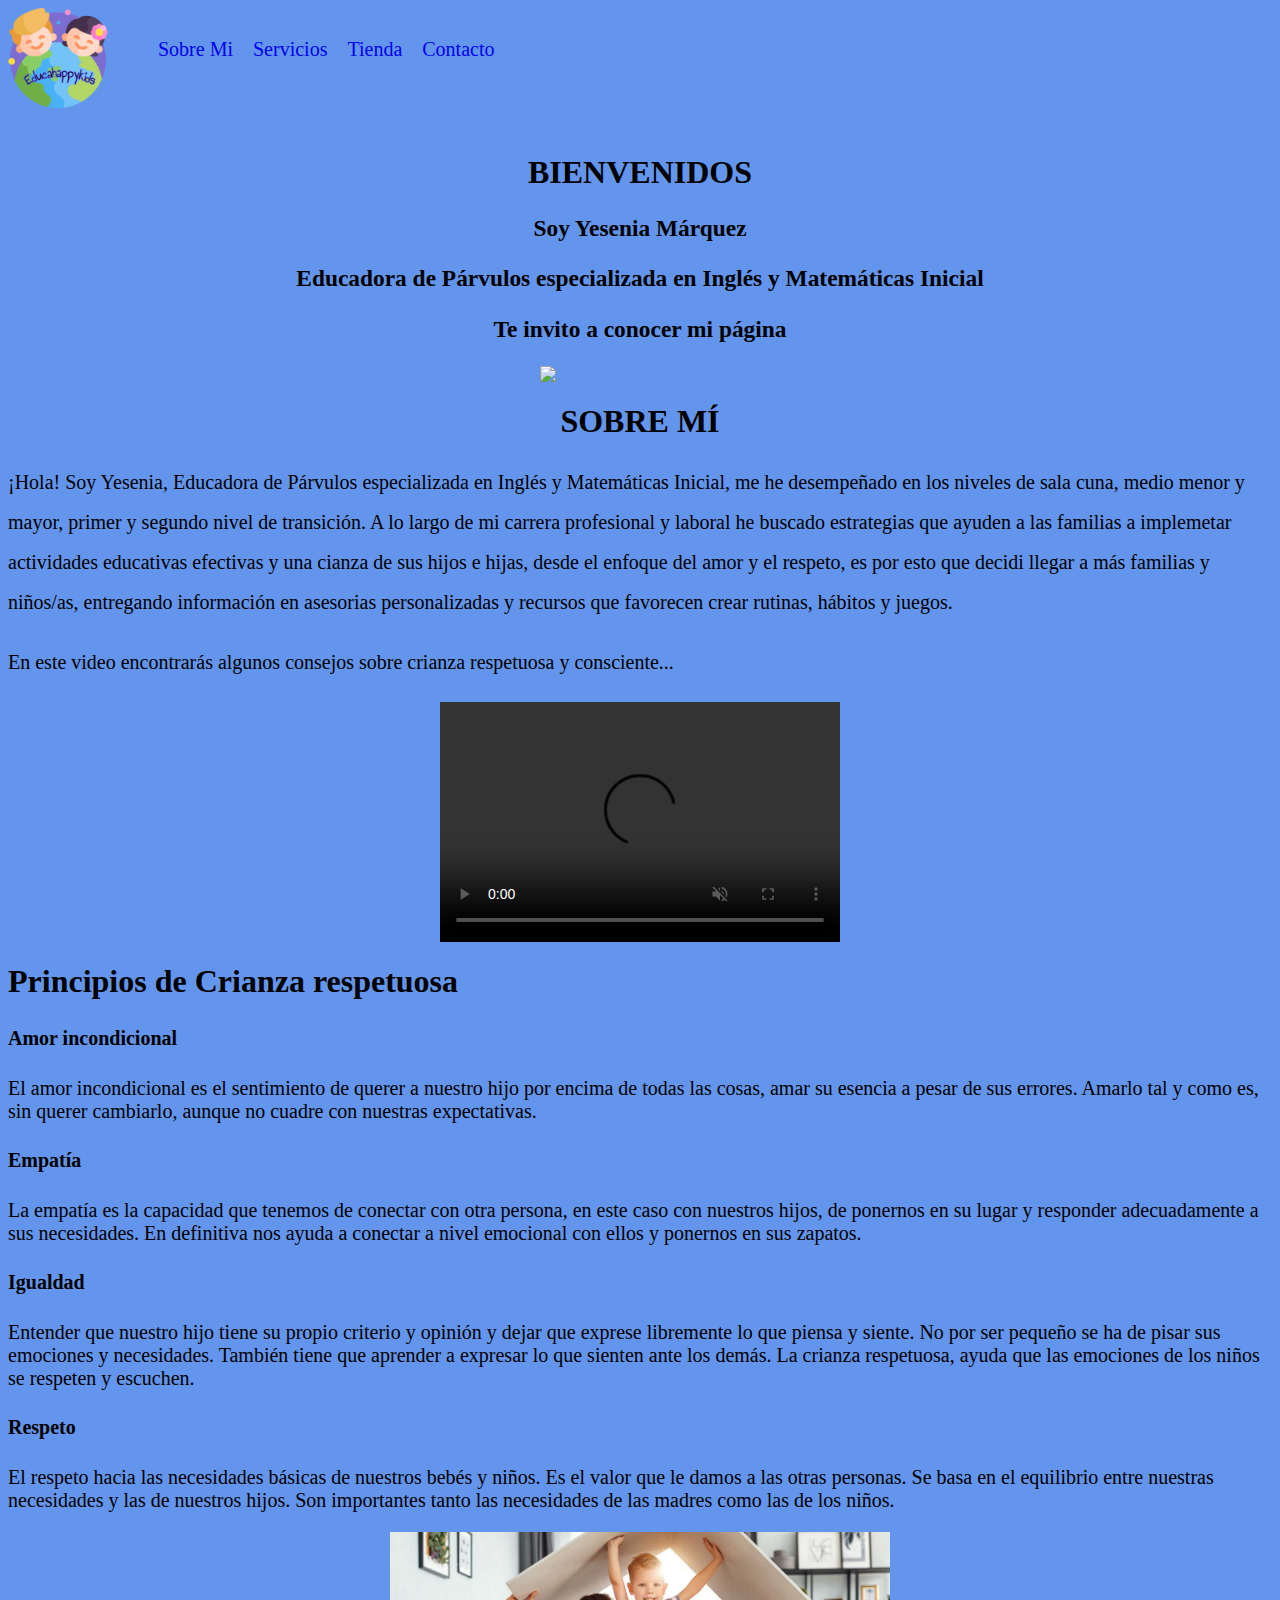
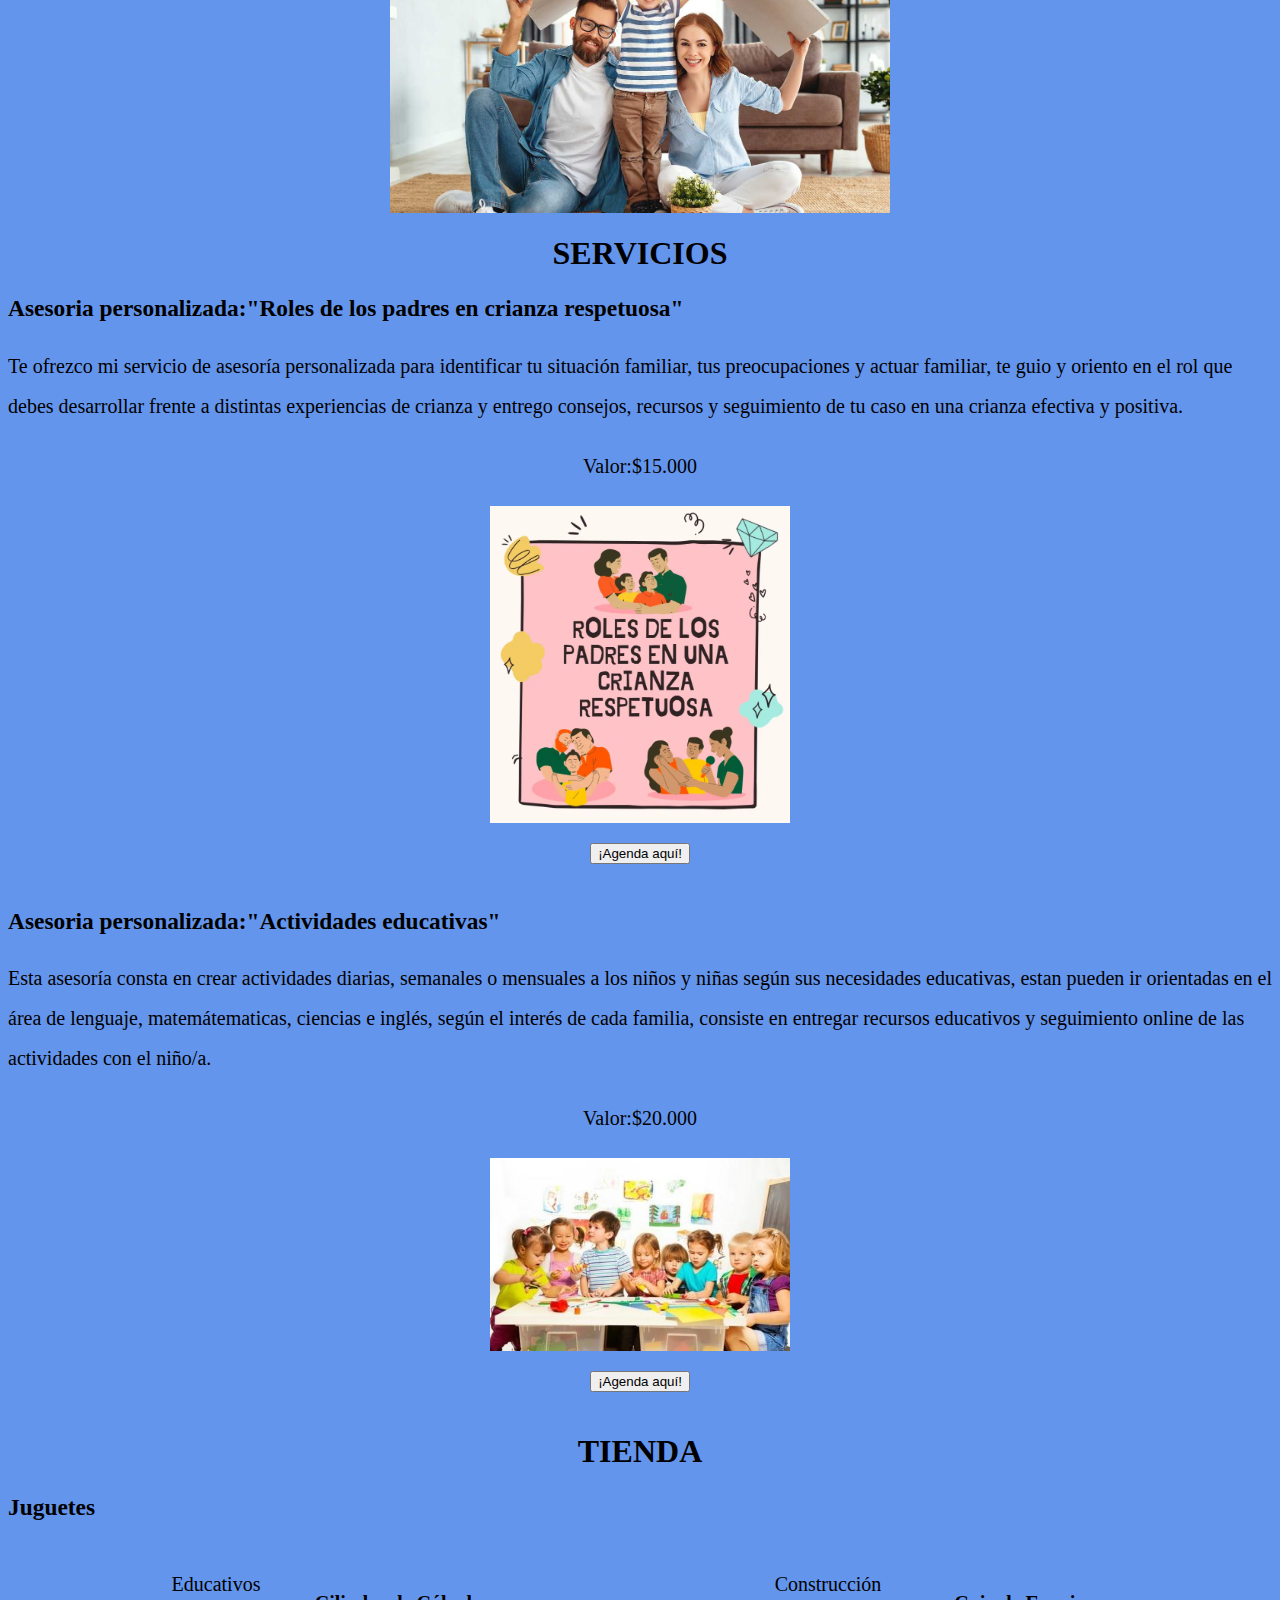
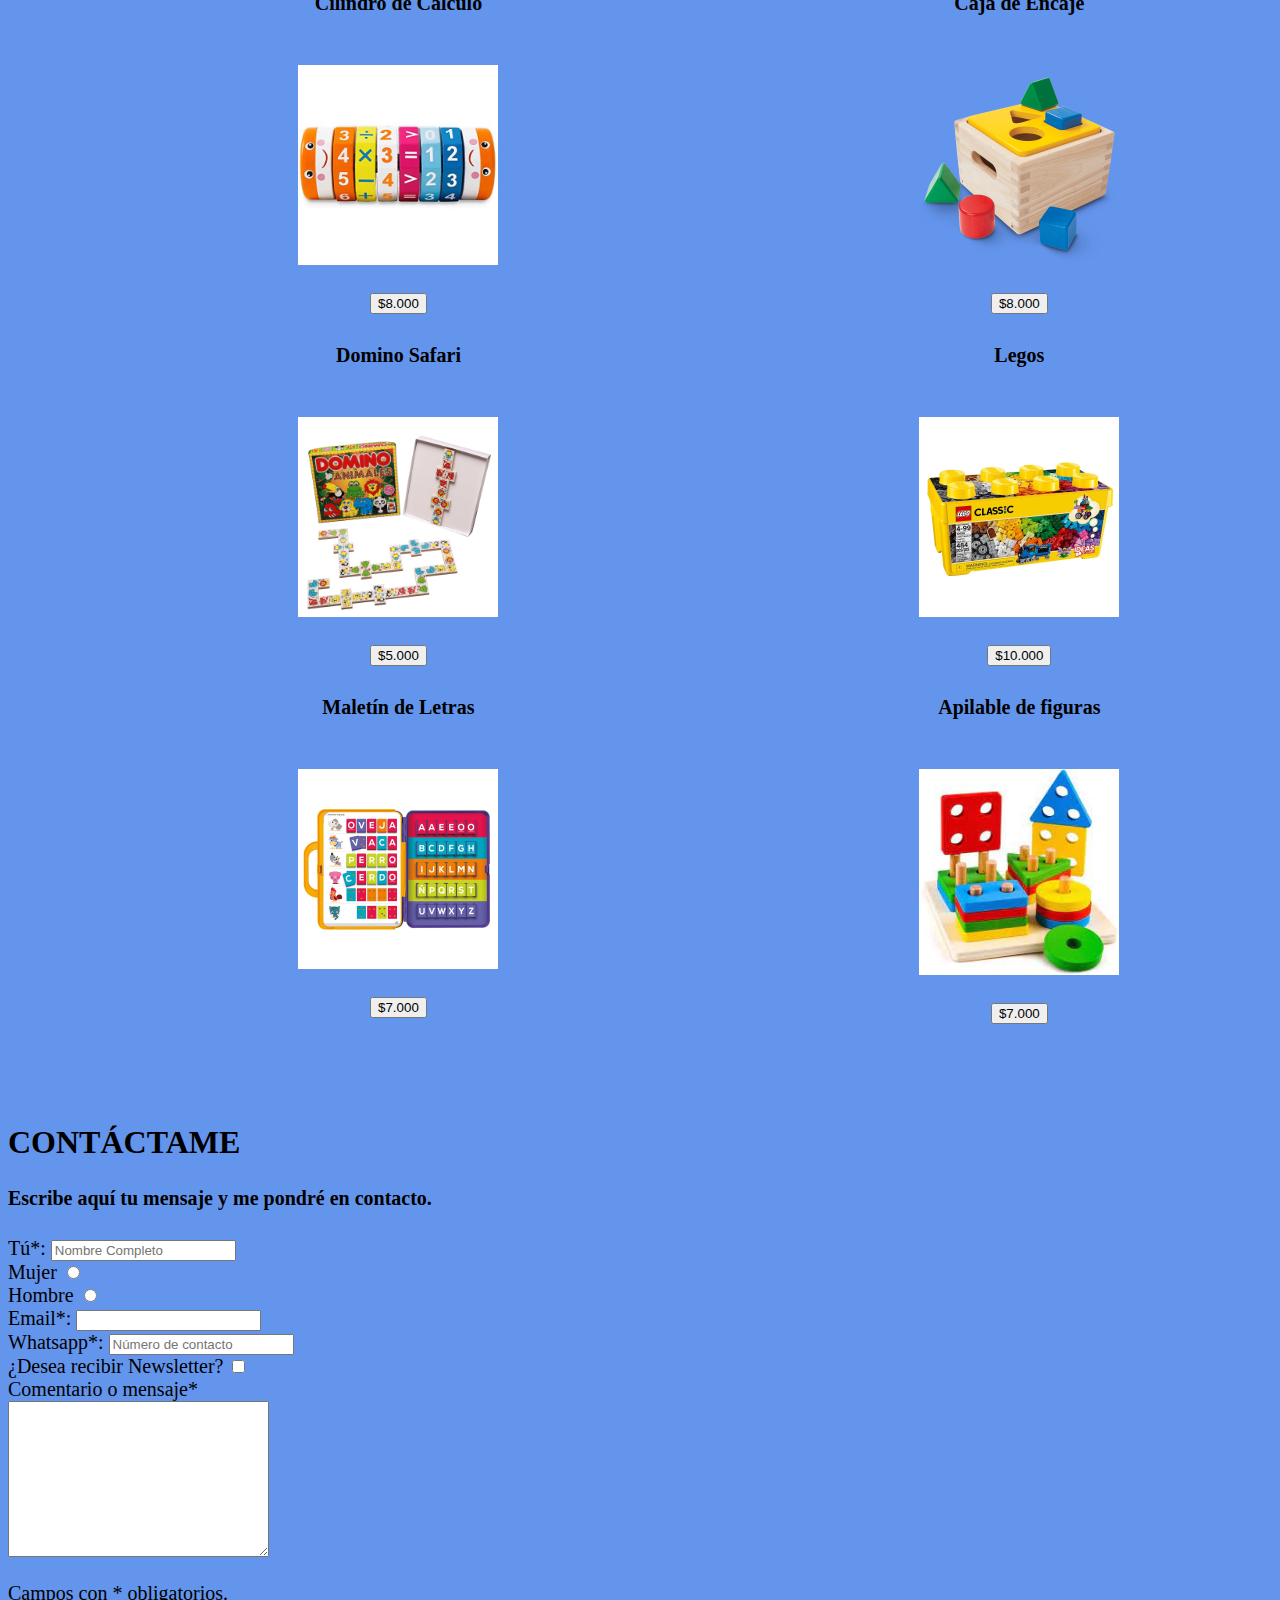
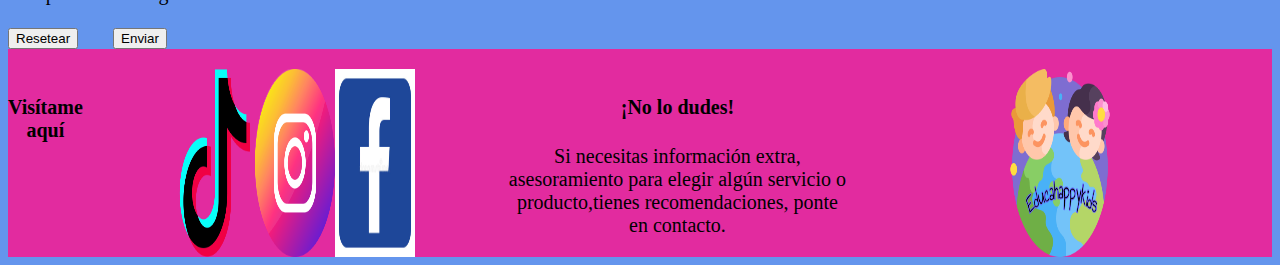
==== index.html @ 86cff2a7 "agregue archivos a git" ====
<!DOCTYPE html>
<html lang="es">
<head>
	<meta charset="UTF-8">
	<meta http-equiv="X-UA-Compatible" content="IE=edge">
	<meta name="viewport" content="width=device-width, initial-scale=1.0">
    <title>EducaHappyKids</title>
	<link rel="stylesheet" href="css/estilo.css">	
</head>
<body class="bgcolor">
	<div class="gridIndex">
	<!--Inicio del header-->
<header class="bgPrimario padB-20">
	<div>
		<img width="100px"src="assets/img/logo.png">
	</div>
	<nav>
		<ul>	
			<li><a href="pages/sobremi.html">Sobre Mi</a></li>
			<li><a href="pages/servicios.html">Servicios</a></li>
			<li><a href="pages/tienda.html">Tienda</a></li>
			<li><a href="pages/contacto.html">Contacto</a></li>
		</ul>
    </nav>
</header>
    <!--Inicio del main-->
<main class="gridMain">
	<section id="Presentación">
		<div class="fondo">
			<h1>BIENVENIDOS</h1>
			<div class="texto">
				<h3>Soy Yesenia Márquez</h3>
				<h3>Educadora de Párvulos especializada en Inglés y Matemáticas Inicial</h3>
				<h3>Te invito a conocer mi página</h3>
			</div>
			<div class="imagen">
				<img width="200px"src="assets/img/yo.png">
			</div>
		</div>	
	</section>
<section>
    <div>  
		<h1>SOBRE MÍ</h1>
		<p>¡Hola! Soy Yesenia, Educadora de Párvulos especializada en Inglés y Matemáticas Inicial, me he desempeñado en los niveles de sala cuna, medio menor y mayor, primer y segundo nivel de transición. A lo largo de mi carrera profesional y laboral he buscado estrategias que ayuden a las familias a implemetar actividades educativas efectivas y una cianza de sus hijos e hijas, desde el enfoque del amor y el respeto, es por esto que decidi llegar a más familias y niños/as, entregando información en asesorias personalizadas y recursos que favorecen crear rutinas, hábitos y juegos.</p>
		<p>En este video encontrarás algunos consejos sobre crianza respetuosa y consciente...</p>    
	</div>
	<div class="video">
		<video width="400" height="240" muted controls source src="assets/video/crianzarespetuosaconsejosparapadres.mp4"type="mp4"></video>
	</div>
	<article>
		<h1>Principios de Crianza respetuosa </h1>
		<h4>Amor incondicional</h4>
		<p>El amor incondicional es el sentimiento de querer a nuestro hijo por encima de todas las cosas, amar su esencia a pesar de sus errores. Amarlo tal y como es, sin querer cambiarlo, aunque no cuadre con nuestras expectativas.</p>
		<h4>Empatía</h4>
		<p>La empatía es la capacidad que tenemos de conectar con otra persona, en este caso con nuestros hijos, de ponernos en su lugar y responder adecuadamente a sus necesidades. En definitiva nos ayuda a conectar a nivel emocional con ellos y ponernos en sus zapatos.</p>
		<h4>Igualdad</h4>
		<p>Entender que nuestro hijo tiene su propio criterio y opinión y dejar que exprese libremente lo que piensa y siente. No por ser pequeño se ha de pisar sus emociones y necesidades. También tiene que aprender a expresar lo que sienten ante los demás. La crianza respetuosa, ayuda que las emociones de los niños se respeten y escuchen.</p>
		<h4>Respeto</h4>
		<p>El respeto hacia las necesidades básicas de nuestros bebés y niños. Es el valor que le damos a las otras personas. Se basa en el equilibrio entre nuestras necesidades y las de nuestros hijos. Son importantes tanto las necesidades de las madres como las de los niños.</p>
		<div class="imagen">
			<img width="500px"src="assets/img/familia.jpg">
		</div>
	</article>
</section>
<section>
	<div>
        <h1>SERVICIOS</h1>
		<h3>Asesoria personalizada:"Roles de los padres en crianza respetuosa"</h3> 
		<p>Te ofrezco mi servicio de asesoría personalizada para identificar tu situación familiar, tus preocupaciones y actuar familiar, te guio y oriento en el rol que debes desarrollar frente a distintas experiencias de crianza y entrego consejos, recursos y seguimiento de tu caso en una crianza efectiva y positiva.</p>
		<p class="texto">Valor:$15.000</p>	
	</div>
	<div class="imagen">
		<img width="300px"src="assets/img/rolesdelospadres.png">
	</div>
	<div class="texto">
        <input style="margin: 20px" type="submit" value="¡Agenda aquí!">   
    </div>
	<div>
        <h3>Asesoria personalizada:"Actividades educativas"</h3>
		<p>Esta asesoría consta en crear actividades diarias, semanales o mensuales a los niños y niñas según sus necesidades educativas, estan pueden ir orientadas en el área de lenguaje, matemátematicas, ciencias e inglés, según el interés de cada familia, consiste en entregar recursos educativos y seguimiento online de las actividades con el niño/a.</p>
		<p class="texto">Valor:$20.000</p>
	</div>
	<div class="imagen">
		<img width="300px"src="assets/img/niñosenactividad.jpg">
	</div>
	<div class="texto">
        <input style="margin: 20px" type="submit" value="¡Agenda aquí!">   
    </div>
</section>
<section Tienda class="">
<div class="texto">
		<h1>TIENDA</h1>
</div>
    <h3>Juguetes</h3>
    <ul>
	<div class="imagen">
		<table cellpadding="10" cellspacing="8">
			<tr>
				<p>Educativos</p>
				<th>Cilindro de Cálculo</th>
				<td><img width="200px"src="assets/img/cilindrodecalculo.jpg"></td>
				<td><input type="submit" value="$8.000"></td>
				<th>Domino Safari</th>
				<td><img width="200px"src="assets/img/dominodeanimales.jpg"></td>
				<td><input type="submit" value="$5.000"></td>
				<th>Maletín de Letras</th>	
				<td><img width="200px"src="assets/img/maletindeletras.jpg"></td> 
				<td><input type="submit" value="$7.000"></td>
			</tr>
		</table>	
	</div>
	<div class="imagen">
	<table cellpadding="10" cellspacing="8">
			<tr>
				<p>Construcción</p>
				<th>Caja de Encaje</th>
				<td><img width="200px"src="assets/img/cajadeencaje.png"></td>
				<td><input type="submit" value="$8.000"></td>
				<th>Legos</th>
				<td><img width="200px"src="assets/img/legos.jpg"></td>
				<td><input type="submit" value="$10.000"></td>
				<th>Apilable de figuras</th>
				<td><img width="200px"src="assets/img/apilable.jpg"></td>
				<td><input type="submit" value="$7.000"></td>
			</tr>
		</table>
	</div>
	</ul>
    </div>
</section>
<section>
    <div>
		<h1>CONTÁCTAME</h1>
		<h4>Escribe aquí tu mensaje y me pondré en contacto.</h4>
	</div>
	<form>
        <label for="Nombre"> Tú*:</label>
		<input type="text" placeholder="Nombre Completo" name="Nombre"><br>
		<div> Mujer
			<input type="radio" name="lado" value="izquierda">
		</div>
		<div> Hombre
			<input type="radio" name="lado" value="derecha">
		</div>
		<label for="Email">Email*:</label>
		<input type="text"><br>
		<label for="Whatsapp"> Whatsapp*:</label>
		<input type="number" placeholder="Número de contacto"><br>
		<div>¿Desea recibir Newsletter?
			<input type="checkbox" name="acepta" value="1"></div>	
		<div>Comentario o mensaje*</div>
		<textarea name="cantidad" id="" cols="30" rows="10"></textarea><br>
		<p>Campos con * obligatorios.</p>
		<input style="margin-right: 30px;" type="reset" value="Resetear">
		<input type="submit" value="Enviar">
	</form>
</section>
</main>
    <!--Inicio del footer-->
<footer class="bgSecundario padT-20">
	<div class="texto"><h4>Visítame aquí</h4></div>
    <div class="imagen">
		<img width="80px"src="assets/img/tik-tok.png">
		<img width="80px"src="assets/img/instagram.png">
		<img width="80px"src="assets/img/facebook.jpg">
    </div>
	<div class="texto">
		<h4>¡No lo dudes!</h4>
		<p>Si necesitas información extra, asesoramiento para elegir algún servicio o producto,tienes recomendaciones, ponte en contacto.</p>
	</div>
	<div class="imagen">
		<img width="100px"src="assets/img/logo.png">
	</div>
</footer>
    </div>
</body>
</html>
---- css/estilo.css ----
.bgcolor{
    background-color: cornflowerblue;
    font-size: 20px;
}
header{
    display: flex;
    flex-direction: row;
}
.margen{
    list-style-type: none;
    margin: 0px;
    padding: 0px;
    overflow: hidden;
}
h1{
    font-family:"comic sans ms";
}
main div p {
    text-align: center;
}
main div h1{
    text-align: center;
}
main div p{
    text-align: left;
    line-height: 2 ;
}
.texto{
    text-align: center;   
}
a{
    text-decoration: none;
}
.imagen{
    display: flex;
    justify-content: center;
    width: 100%;
    text-align: center;
}
.video{
    display: flex;
    justify-content: center;
}
.fondo{
    background-image: url(../asses/img/mariposas.png);
    grid-area: encabezado;
}
main div div p{
    background-color:darkkhaki;
}
li{list-style-type: none;padding: 10px;}
a{text-decoration: none;}
.p-50{padding: 50px;}
.padT-20{padding-top: 20px;}
.padB-20{padding-bottom: 20px;}
.m-50{margin: 50px;}
.bgPrimario{background-color: cornflowerblue;}
.bgSecundario{background-color: rgb(226, 43, 159);}
h1{font-size: 2rem;}
.gridIndex{
    display: grid;
    grid-template-areas: 
    "header"
    "main"
    "footer";
    grid-template-columns: 100%;
    grid-template-rows: auto auto auto;
}
header {grid-area: header;}
main {grid-area: main;}
footer{grid-area: footer;}
header,ul,footer{display: flex;}
.gridIndex footer{justify-content: space-around;}
@media only screen and (max-width: 768px){
	li{padding: 5px;}
	ul{padding: 0;}
}
table tr {
        display: flex;
        flex-direction: column;
        border: 1px;
        padding: 1em;
        margin-bottom: 1em;
    }
table th{
    display: flex;
    flex-direction: column;
    border: 1px;
    padding: 1em;
    margin-bottom: 1em;
}
.gridGaleria{
	display: grid;
	grid-template-areas: 
	"logo nav nav"
	"encabezado encabezado encabezado"
	"imgMainCuadradaIzq imgMainCuadradaDer imgMainVertical"
	"imgMainHorizontal imgMainHorizontal imgMainVertical"
	"footer footer footer";
	grid-template-columns: 33% 33% 33%;
	grid-template-rows: auto auto auto auto auto;
}
.logo{grid-area: logo;}
nav{grid-area: nav;}
.imgMainCuadradaIzq{grid-area: imgMainCuadradaIzq;}
.imgMainCuadradaDer{grid-area: imgMainCuadradaDer;}
.imgMainVertical{grid-area: imgMainVertical;}
.imgMainHorizontal{grid-area: imgMainHorizontal;}
.imgMainCuadradaIzq img,.imgMainCuadradaDer img, .imgMainVertical img, .imgMainHorizontal img{width: 100%;}
@media only screen and (max-width: 768px)
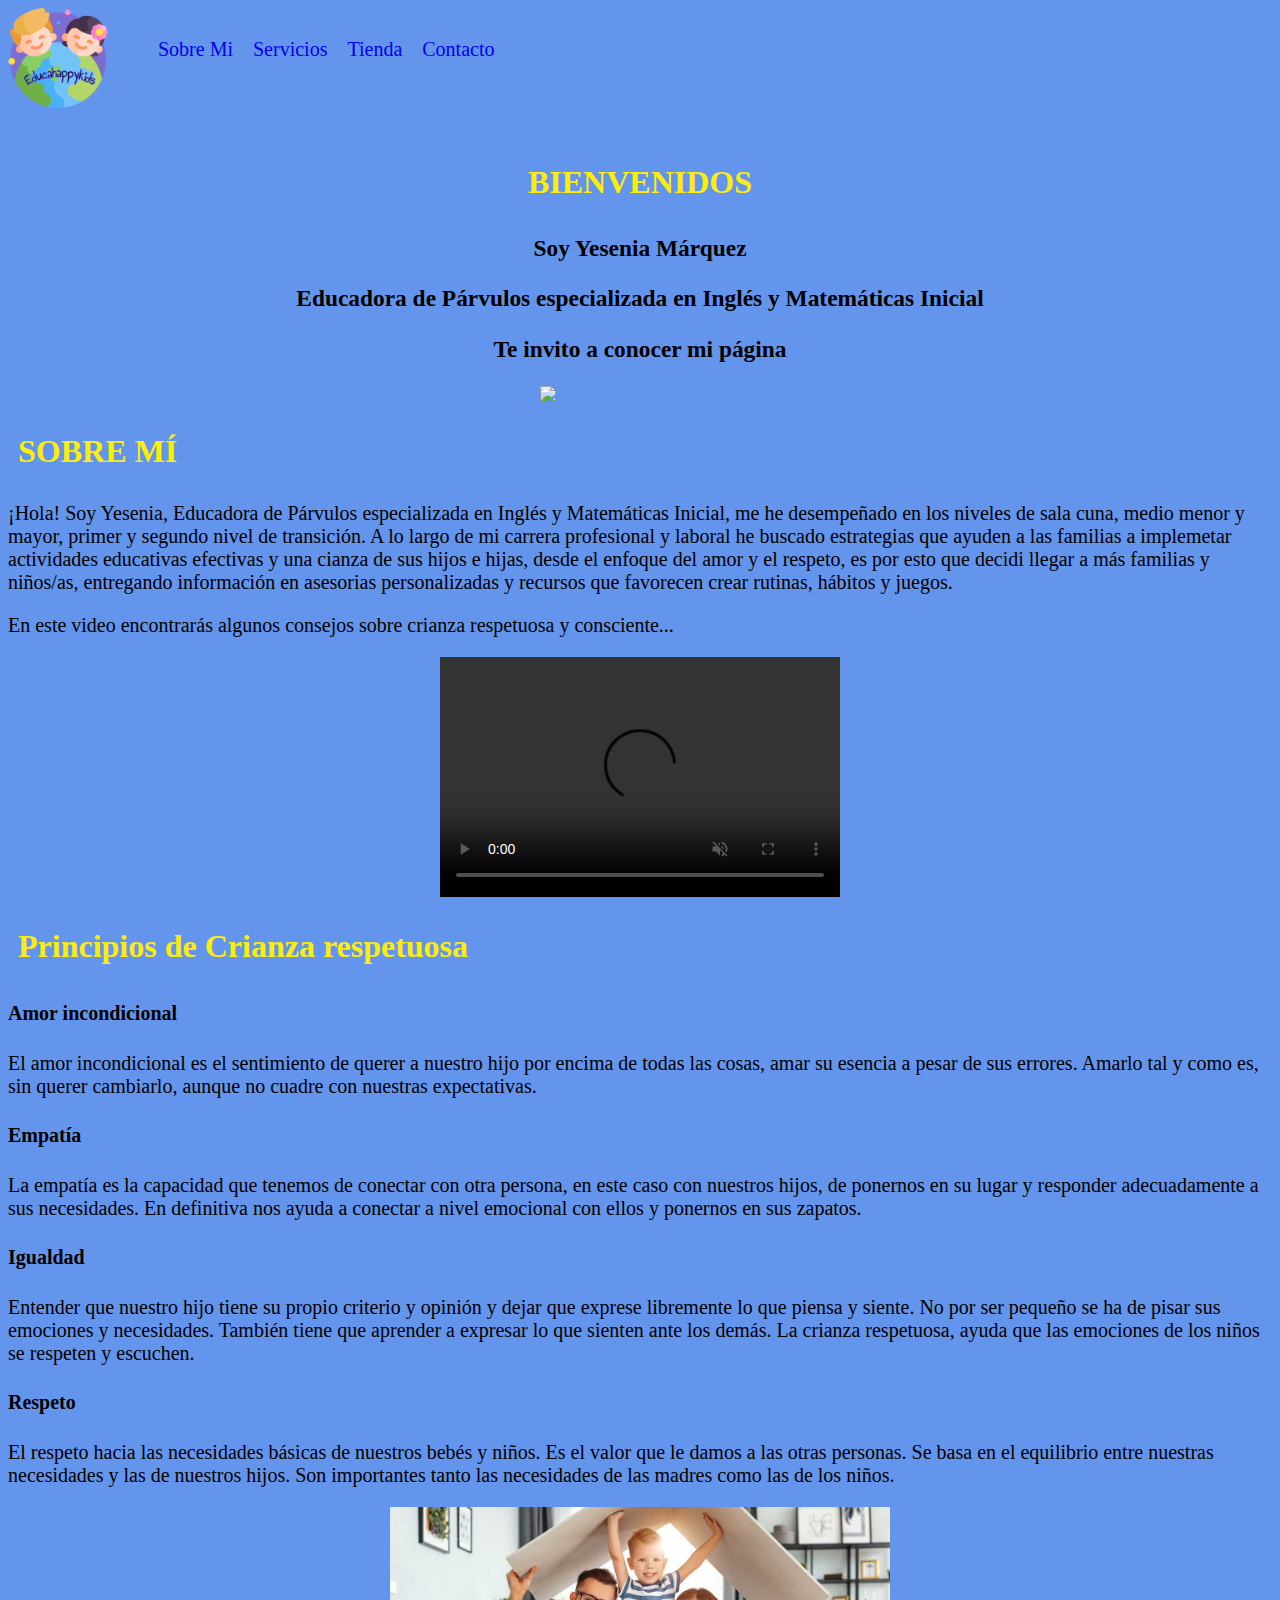
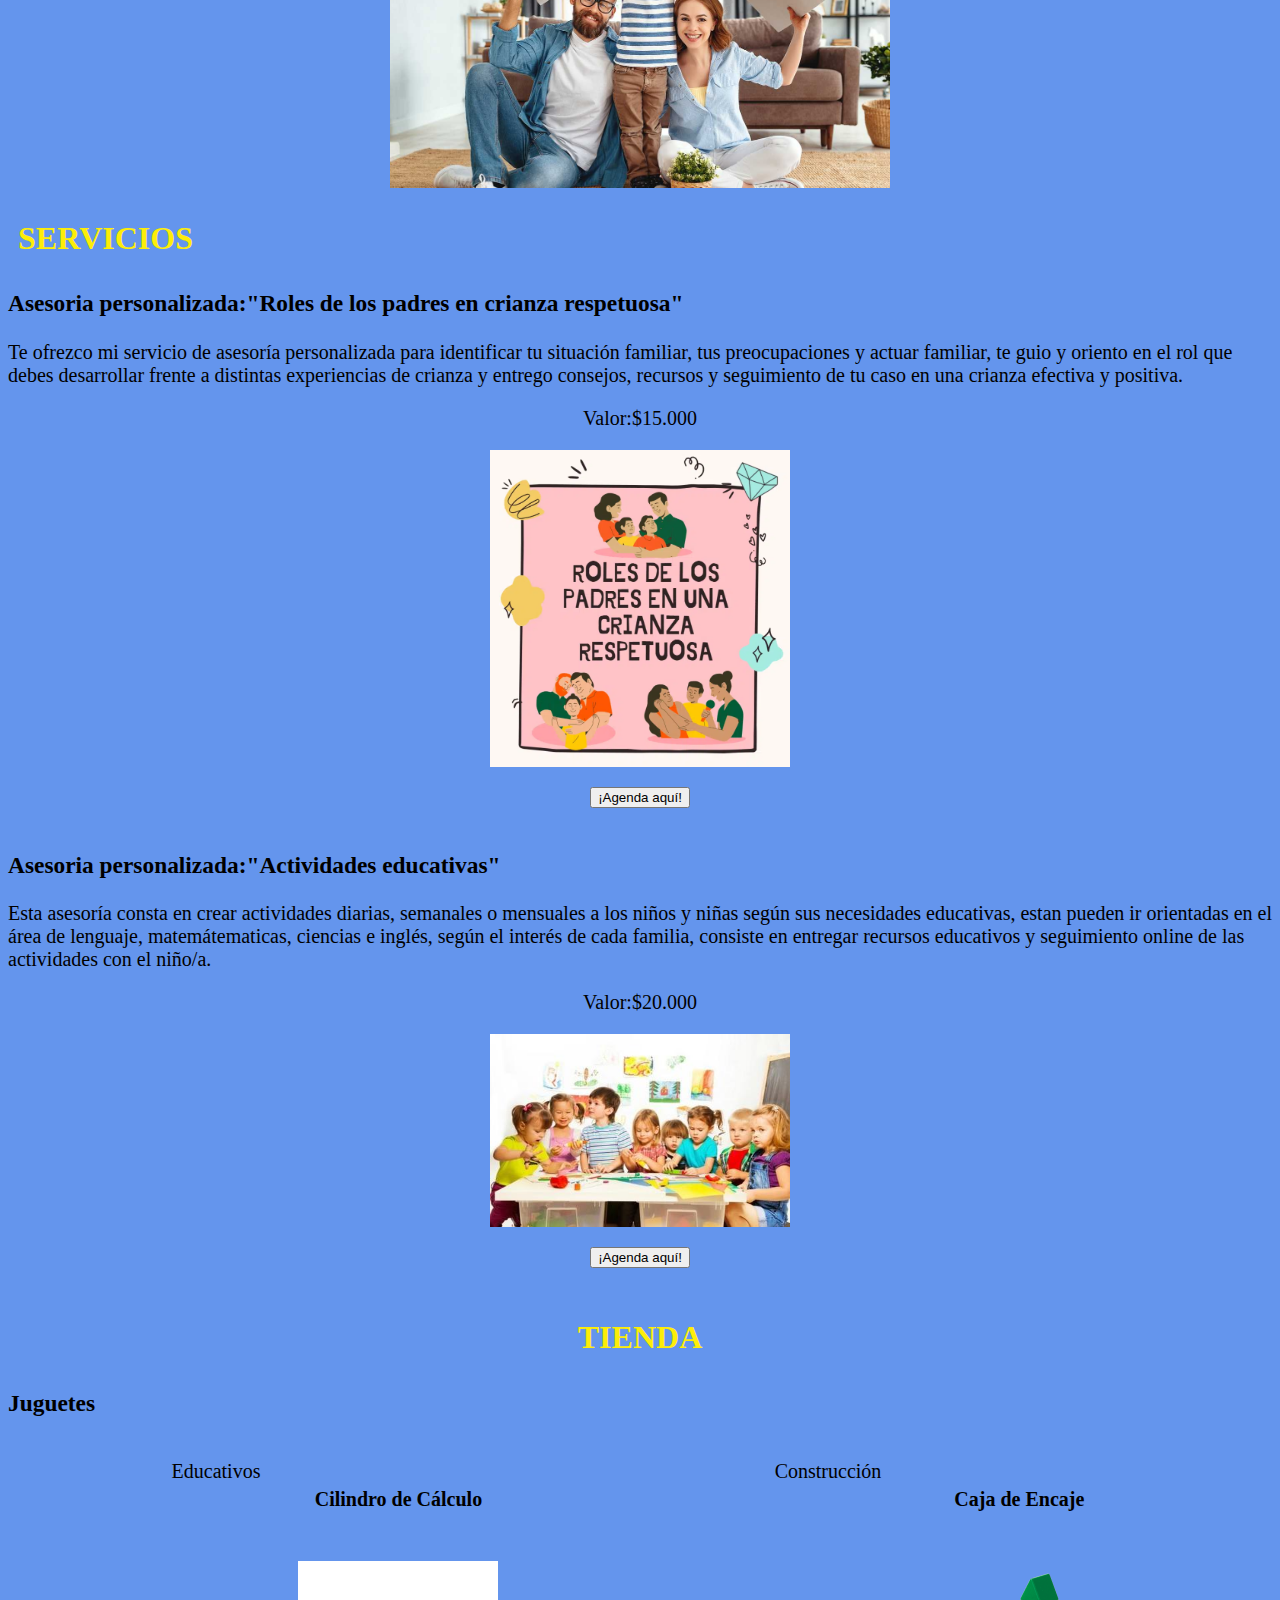
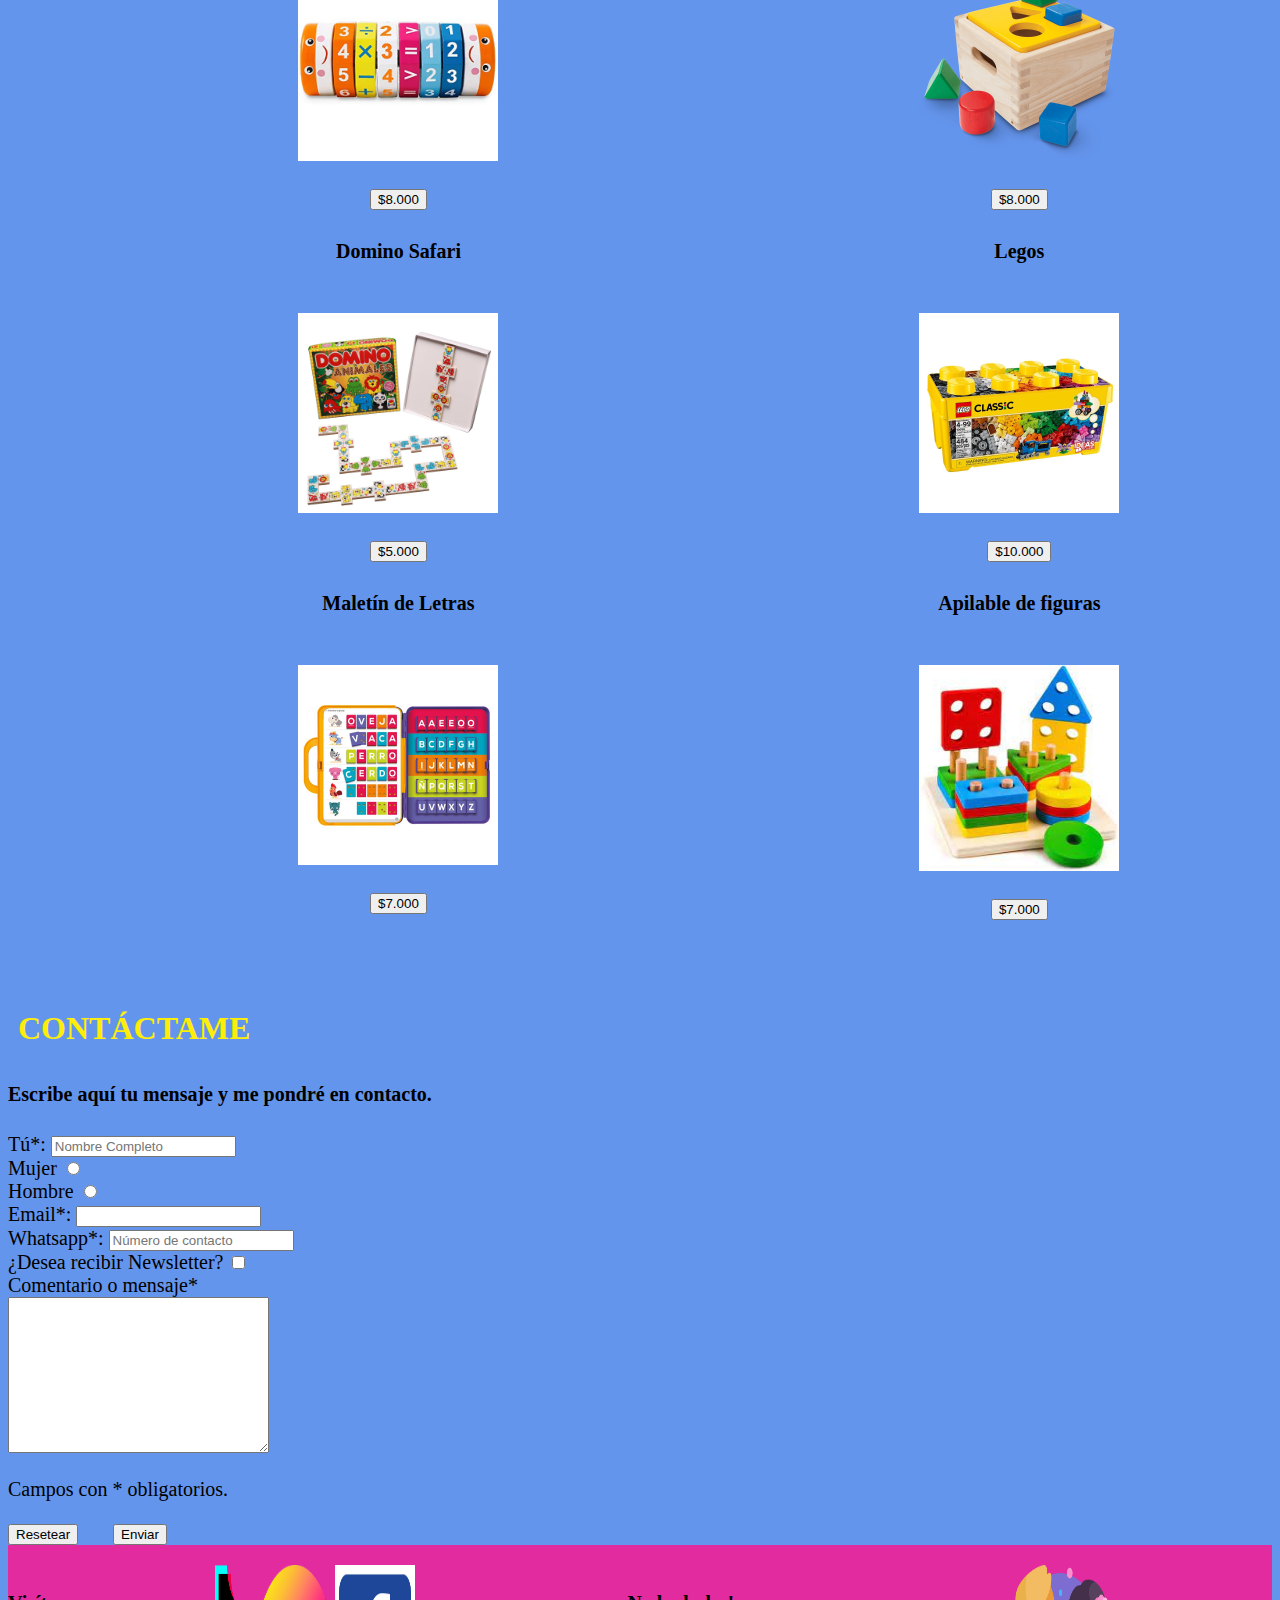
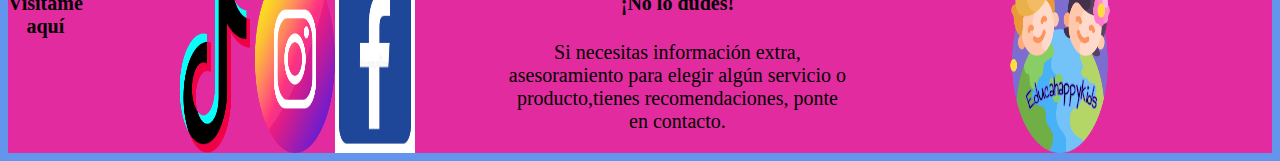
==== commit 6d03183b: "agregue transition a section presentacion" ====
--- a/index.html
+++ b/index.html
@@ -26,8 +26,9 @@
     <!--Inicio del main-->
 <main class="gridMain">
 	<section id="Presentación">
-		<div class="fondo">
+		<div class="transition">
 			<h1>BIENVENIDOS</h1>
+		</div>
 			<div class="texto">
 				<h3>Soy Yesenia Márquez</h3>
 				<h3>Educadora de Párvulos especializada en Inglés y Matemáticas Inicial</h3>
--- a/css/estilo.css
+++ b/css/estilo.css
@@ -108,7 +108,21 @@
 .imgMainHorizontal{grid-area: imgMainHorizontal;}
 .imgMainCuadradaIzq img,.imgMainCuadradaDer img, .imgMainVertical img, .imgMainHorizontal img{width: 100%;}
 @media only screen and (max-width: 768px)
+.transition{
+	width: 400px;
+	transition: all 1s;
+}
+.transition:hover{
+	width: 400px;
+	cursor: pointer;
+	background-color: blueviolet;
+	font-size: 100px;
+}
+h1{
+	color: rgb(253, 237, 9);
+	padding: 10px;
+	transition: color 5s, padding 1s;
+}
 
 
 
-
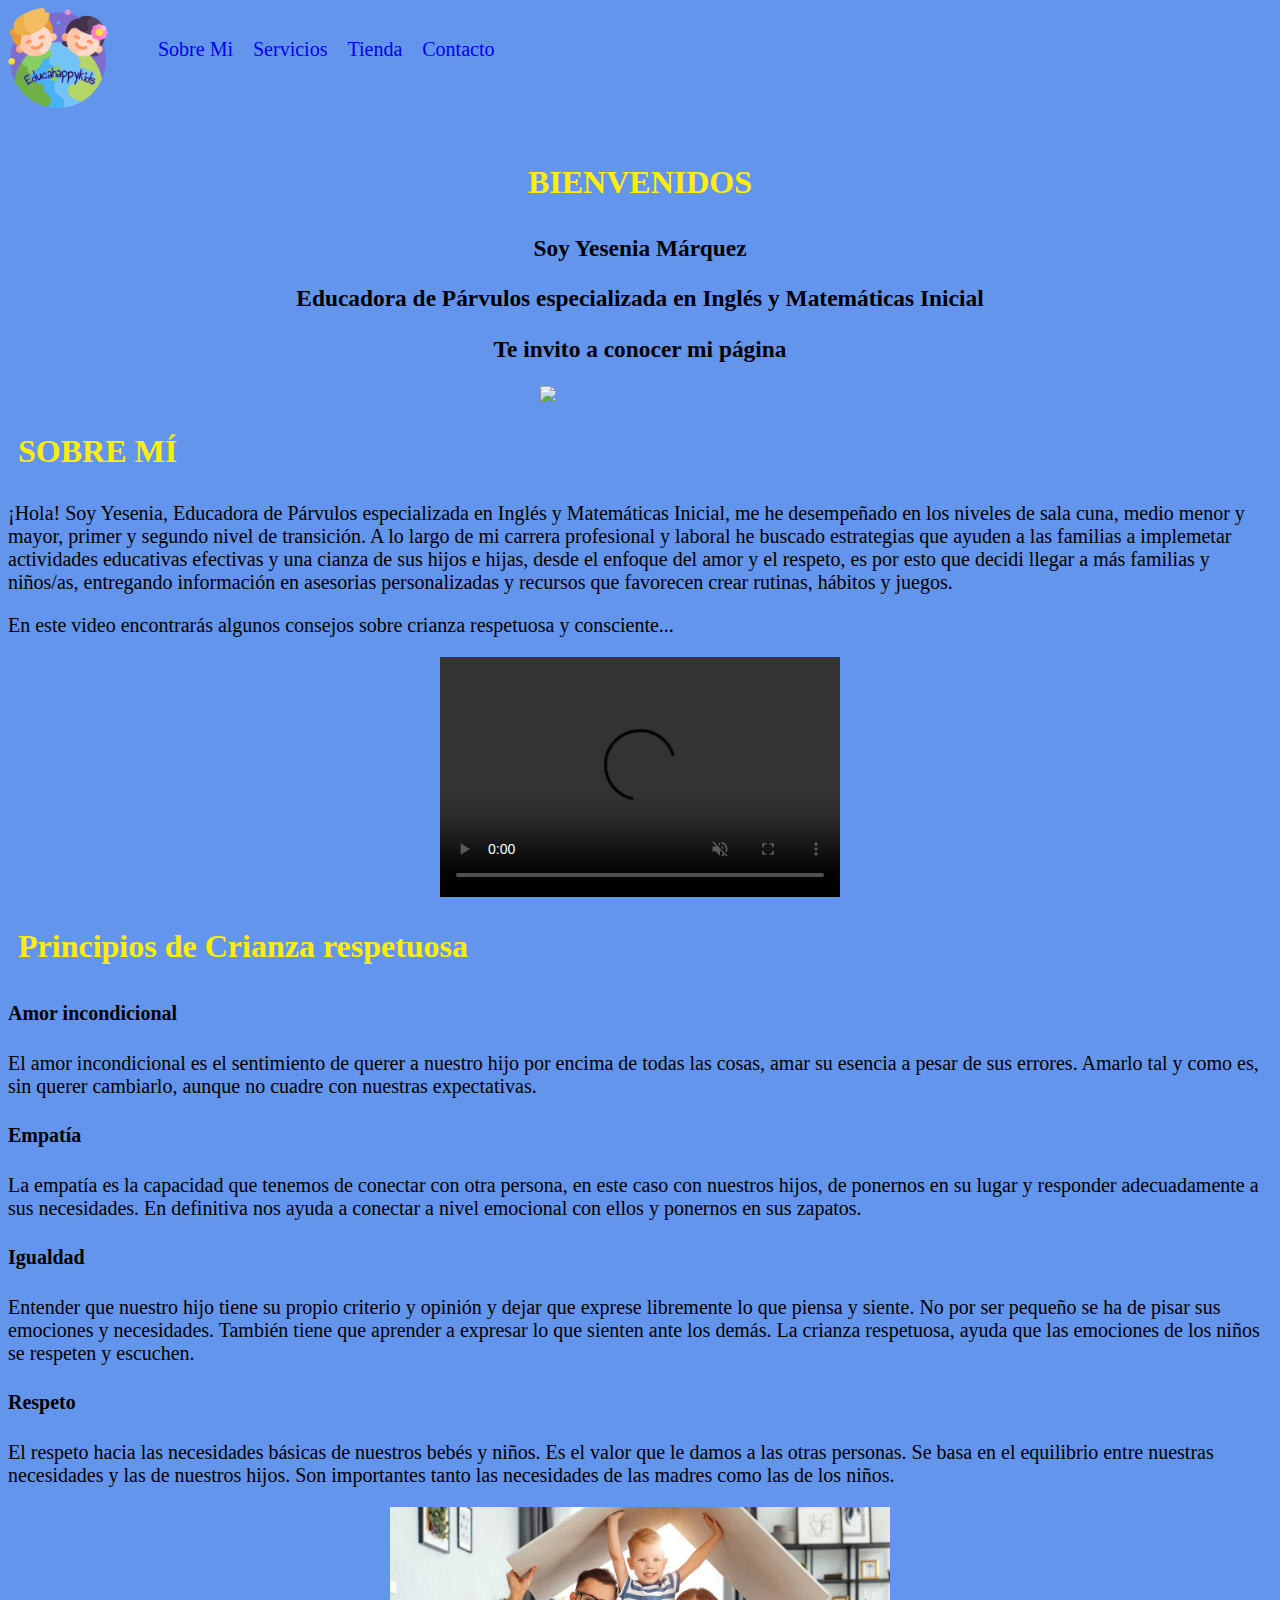
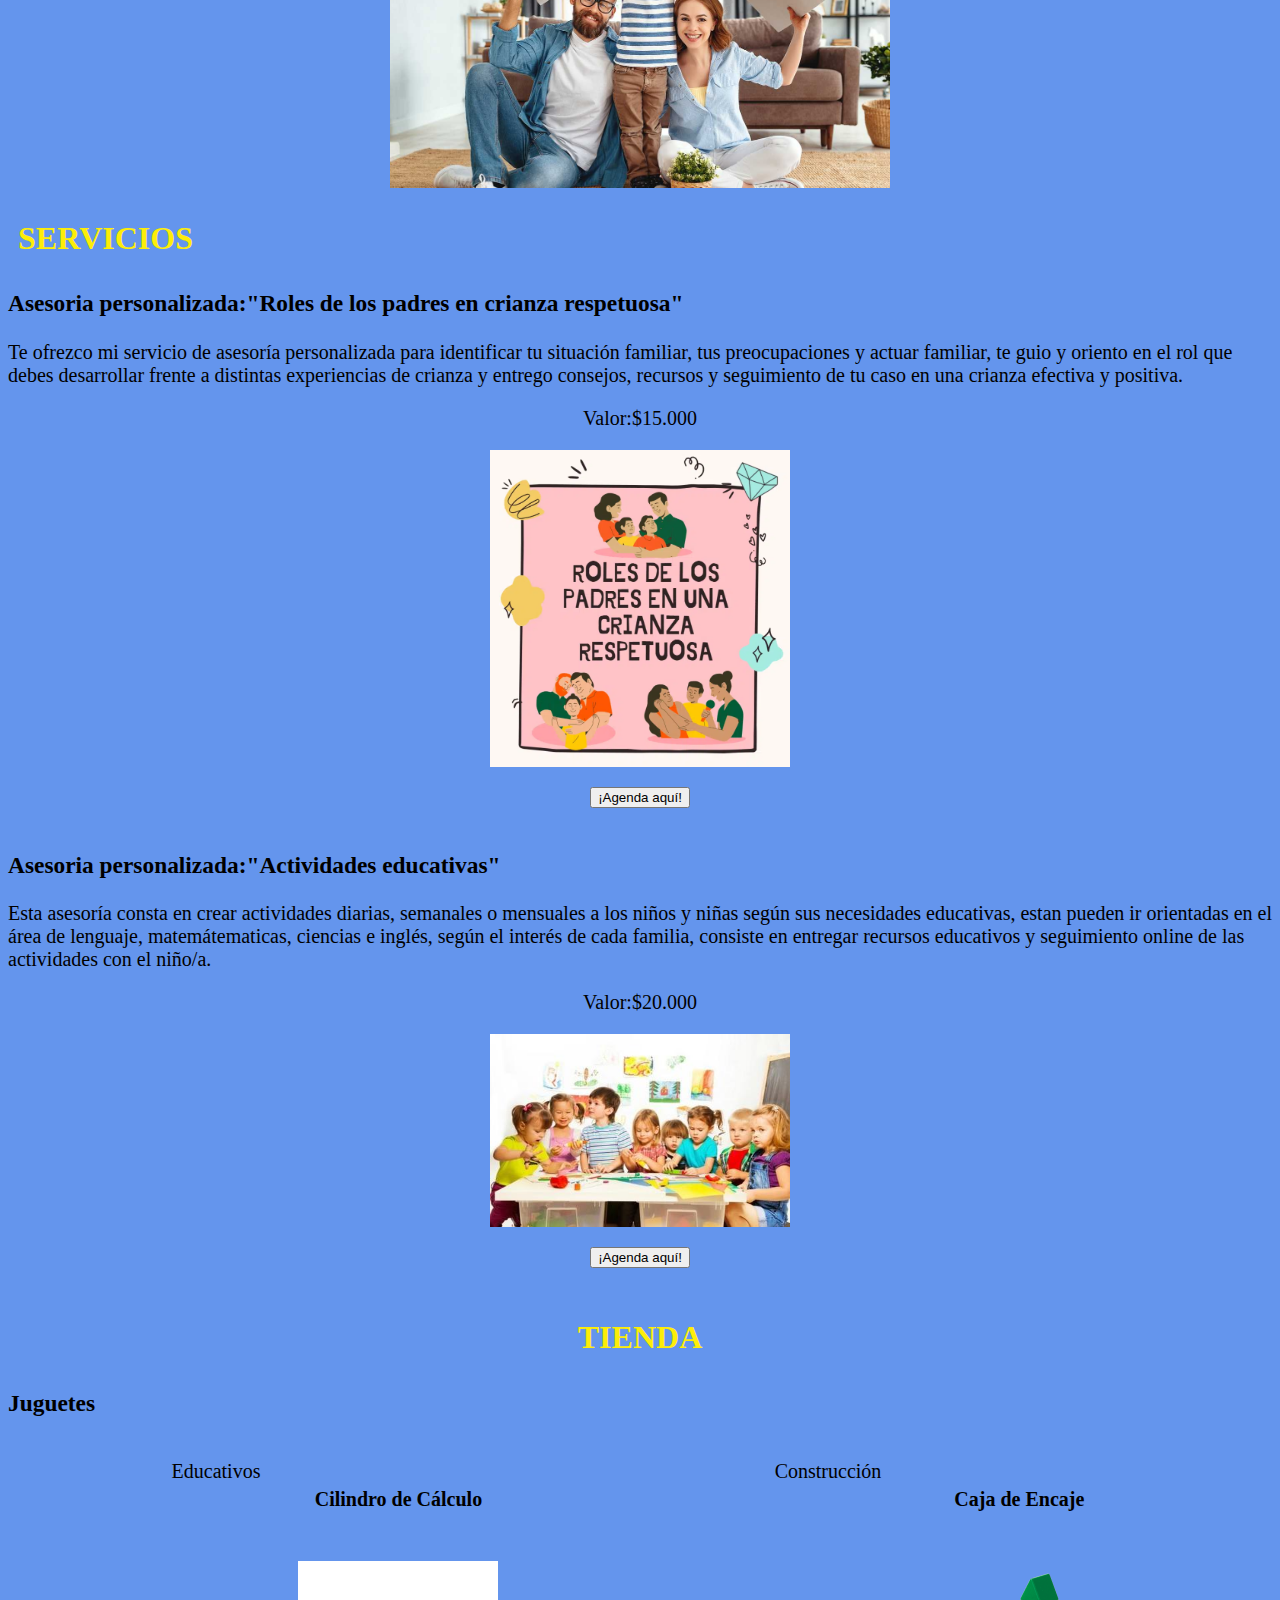
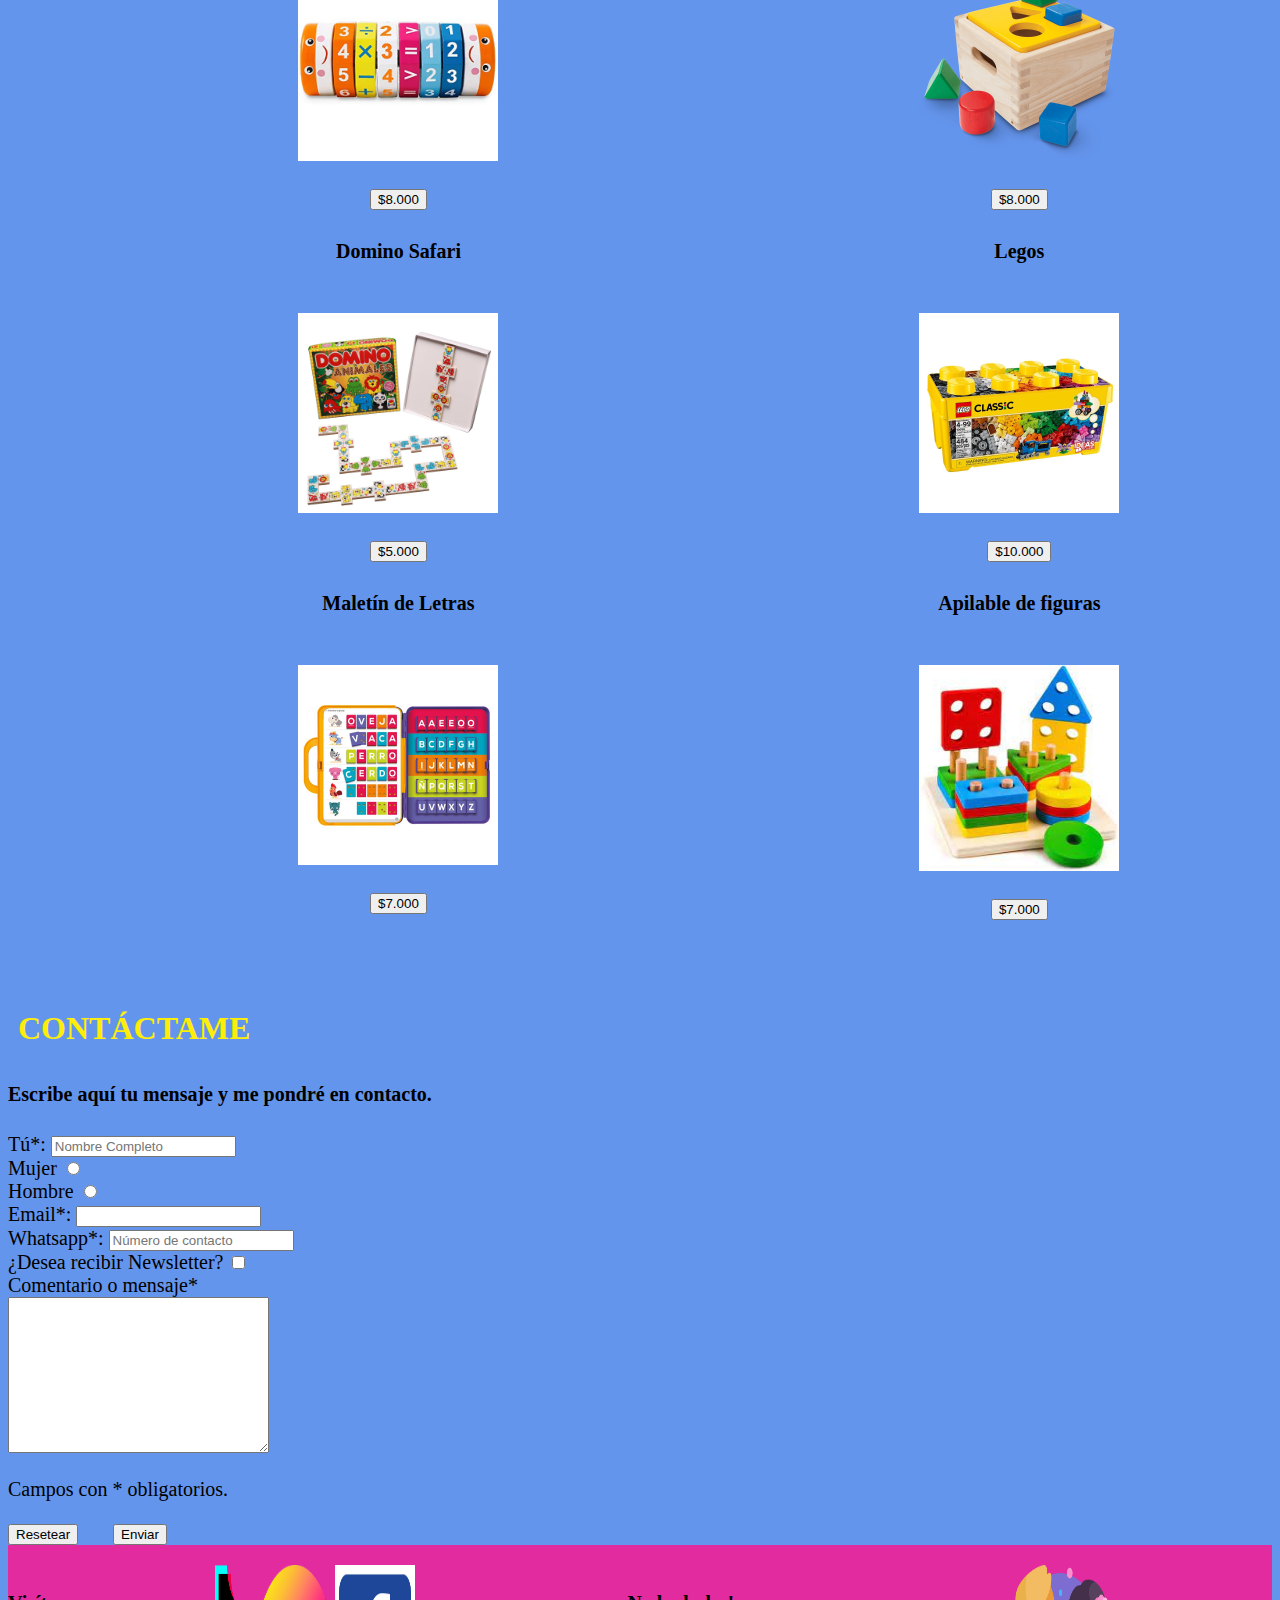
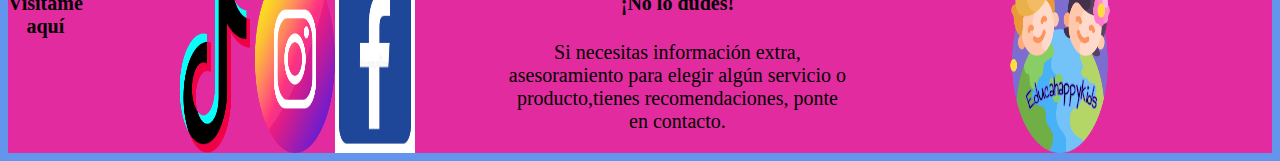
==== commit f93252cb: "agregue animacion index" ====
--- a/index.html
+++ b/index.html
@@ -42,7 +42,7 @@
 <section>
     <div>  
 		<h1>SOBRE MÍ</h1>
-		<p>¡Hola! Soy Yesenia, Educadora de Párvulos especializada en Inglés y Matemáticas Inicial, me he desempeñado en los niveles de sala cuna, medio menor y mayor, primer y segundo nivel de transición. A lo largo de mi carrera profesional y laboral he buscado estrategias que ayuden a las familias a implemetar actividades educativas efectivas y una cianza de sus hijos e hijas, desde el enfoque del amor y el respeto, es por esto que decidi llegar a más familias y niños/as, entregando información en asesorias personalizadas y recursos que favorecen crear rutinas, hábitos y juegos.</p>
+		<p class="animation">¡Hola! Soy Yesenia, Educadora de Párvulos especializada en Inglés y Matemáticas Inicial, me he desempeñado en los niveles de sala cuna, medio menor y mayor, primer y segundo nivel de transición. A lo largo de mi carrera profesional y laboral he buscado estrategias que ayuden a las familias a implemetar actividades educativas efectivas y una cianza de sus hijos e hijas, desde el enfoque del amor y el respeto, es por esto que decidi llegar a más familias y niños/as, entregando información en asesorias personalizadas y recursos que favorecen crear rutinas, hábitos y juegos.</p>
 		<p>En este video encontrarás algunos consejos sobre crianza respetuosa y consciente...</p>    
 	</div>
 	<div class="video">
@@ -58,10 +58,12 @@
 		<p>Entender que nuestro hijo tiene su propio criterio y opinión y dejar que exprese libremente lo que piensa y siente. No por ser pequeño se ha de pisar sus emociones y necesidades. También tiene que aprender a expresar lo que sienten ante los demás. La crianza respetuosa, ayuda que las emociones de los niños se respeten y escuchen.</p>
 		<h4>Respeto</h4>
 		<p>El respeto hacia las necesidades básicas de nuestros bebés y niños. Es el valor que le damos a las otras personas. Se basa en el equilibrio entre nuestras necesidades y las de nuestros hijos. Son importantes tanto las necesidades de las madres como las de los niños.</p>
-		<div class="imagen">
-			<img width="500px"src="assets/img/familia.jpg">
+		<div class="animacionImg">
+			<div class="imagen">
+				<img width="500px"src="assets/img/familia.jpg">
+			</div>
 		</div>
-	</article>
+	</article>  
 </section>
 <section>
 	<div>
--- a/css/estilo.css
+++ b/css/estilo.css
@@ -123,6 +123,28 @@
 	padding: 10px;
 	transition: color 5s, padding 1s;
 }
+@keyframes desaparecer{
+	0%{opacity: 1;}
+	100%{opacity: 0;}
+}
+.animation{
+	animation-name: desaparecer;
+	animation-iteration-count: 2;
+	animation-duration: 3s;
+	animation-delay: 5s;
+}
+@keyframes movimiento{
+	0%{transform: translateX(100px);}
+	25%{transform: skew(60deg,60deg);}
+	50%{transform: rotate(45deg);}
+	75%{transform: translate(100px, 100px);}
+	100%{transform: scale(2,2);}
+}
+.animacionImg{
+	animation-name: movimiento;
+	animation-iteration-count: 1;
+	animation-timing-function:ease-in-out;
+	animation-duration: 10s;
+	animation-delay: 5s;
+}
 
-
-
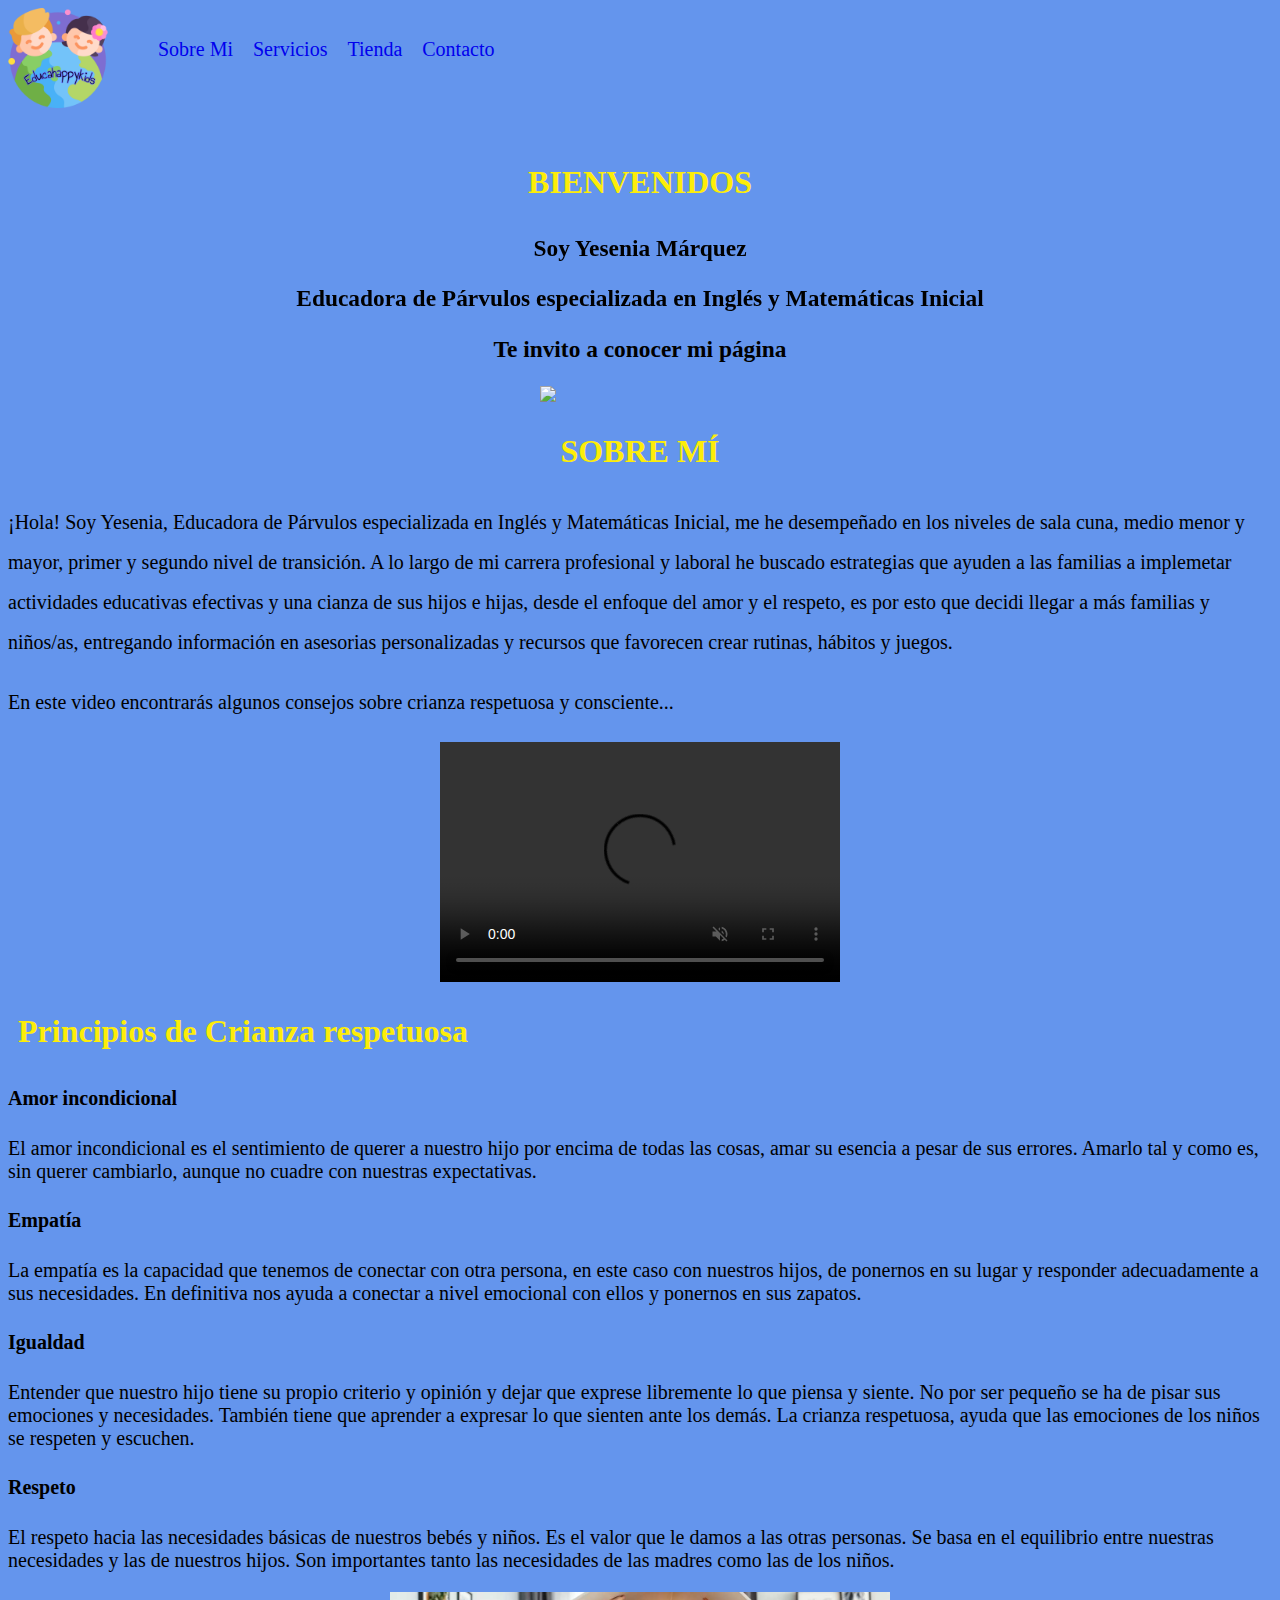
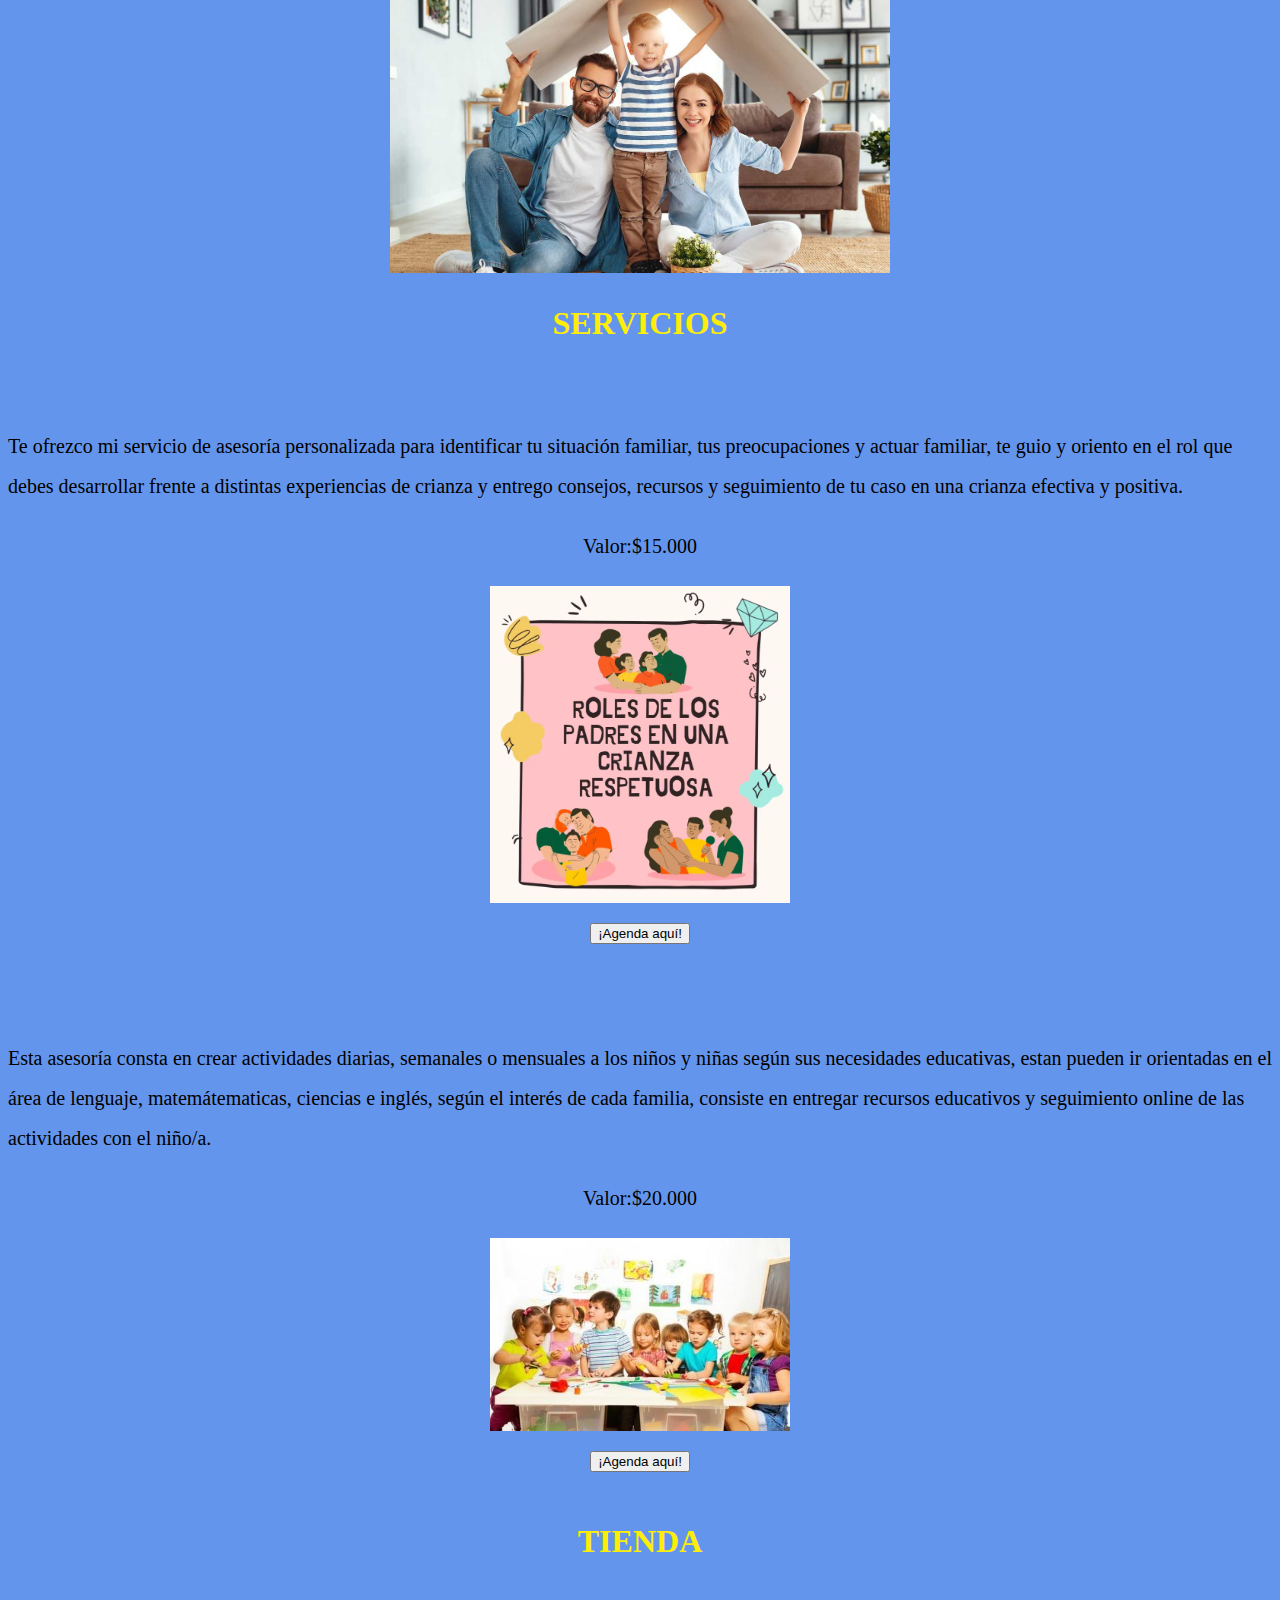
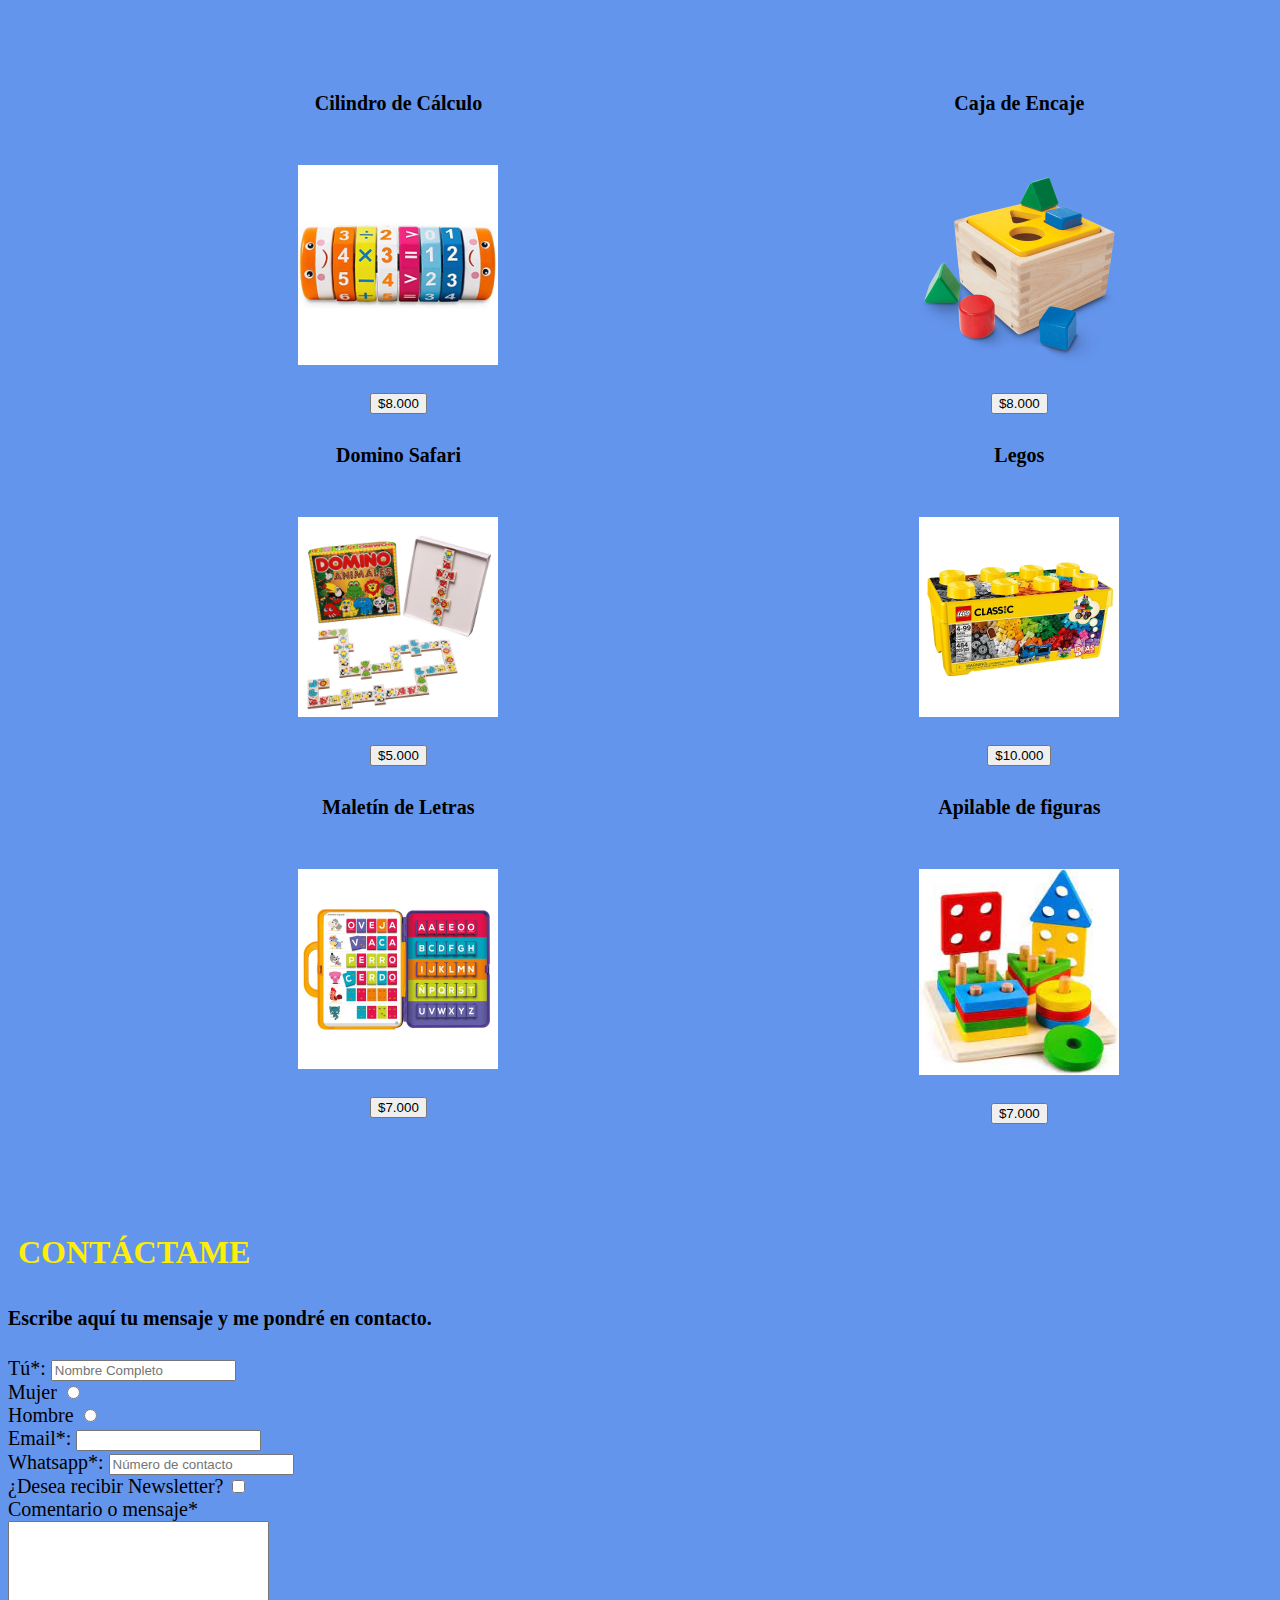
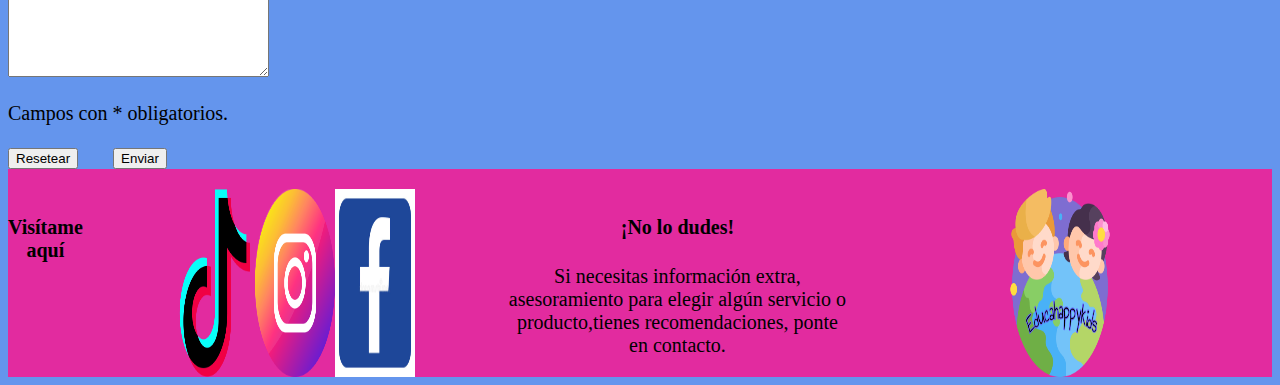
==== commit 00daa937: "agregue animacion aos" ====
--- a/index.html
+++ b/index.html
@@ -4,8 +4,9 @@
 	<meta charset="UTF-8">
 	<meta http-equiv="X-UA-Compatible" content="IE=edge">
 	<meta name="viewport" content="width=device-width, initial-scale=1.0">
-    <title>EducaHappyKids</title>
-	<link rel="stylesheet" href="css/estilo.css">	
+	<link href="https://unpkg.com/aos@2.3.1/dist/aos.css" rel="stylesheet">
+	<link rel="stylesheet" href="css/estilo.css">
+	<title>EducaHappyKids</title>
 </head>
 <body class="bgcolor">
 	<div class="gridIndex">
@@ -30,10 +31,11 @@
 			<h1>BIENVENIDOS</h1>
 		</div>
 			<div class="texto">
-				<h3>Soy Yesenia Márquez</h3>
-				<h3>Educadora de Párvulos especializada en Inglés y Matemáticas Inicial</h3>
+				<h3 data-aos="flip-up">Soy Yesenia Márquez</h3>
+				<h3 data-aos="flip-up">Educadora de Párvulos especializada en Inglés y Matemáticas Inicial</h3>
 				<h3>Te invito a conocer mi página</h3>
 			</div>
+		<div data-aos="zoom-in-down">
 			<div class="imagen">
 				<img width="200px"src="assets/img/yo.png">
 			</div>
@@ -68,7 +70,7 @@
 <section>
 	<div>
         <h1>SERVICIOS</h1>
-		<h3>Asesoria personalizada:"Roles de los padres en crianza respetuosa"</h3> 
+		<h3 data-aos="fade-down-left">Asesoria personalizada:"Roles de los padres en crianza respetuosa"</h3> 
 		<p>Te ofrezco mi servicio de asesoría personalizada para identificar tu situación familiar, tus preocupaciones y actuar familiar, te guio y oriento en el rol que debes desarrollar frente a distintas experiencias de crianza y entrego consejos, recursos y seguimiento de tu caso en una crianza efectiva y positiva.</p>
 		<p class="texto">Valor:$15.000</p>	
 	</div>
@@ -79,7 +81,7 @@
         <input style="margin: 20px" type="submit" value="¡Agenda aquí!">   
     </div>
 	<div>
-        <h3>Asesoria personalizada:"Actividades educativas"</h3>
+        <h3 data-aos="fade-down-left">Asesoria personalizada:"Actividades educativas"</h3>
 		<p>Esta asesoría consta en crear actividades diarias, semanales o mensuales a los niños y niñas según sus necesidades educativas, estan pueden ir orientadas en el área de lenguaje, matemátematicas, ciencias e inglés, según el interés de cada familia, consiste en entregar recursos educativos y seguimiento online de las actividades con el niño/a.</p>
 		<p class="texto">Valor:$20.000</p>
 	</div>
@@ -94,12 +96,12 @@
 <div class="texto">
 		<h1>TIENDA</h1>
 </div>
-    <h3>Juguetes</h3>
+    <h3 data-aos="fade-down-left">Juguetes</h3>
     <ul>
 	<div class="imagen">
 		<table cellpadding="10" cellspacing="8">
 			<tr>
-				<p>Educativos</p>
+				<p data-aos="fade-down-left">Educativos</p>
 				<th>Cilindro de Cálculo</th>
 				<td><img width="200px"src="assets/img/cilindrodecalculo.jpg"></td>
 				<td><input type="submit" value="$8.000"></td>
@@ -115,7 +117,7 @@
 	<div class="imagen">
 	<table cellpadding="10" cellspacing="8">
 			<tr>
-				<p>Construcción</p>
+				<p data-aos="fade-down-left">Construcción</p>
 				<th>Caja de Encaje</th>
 				<td><img width="200px"src="assets/img/cajadeencaje.png"></td>
 				<td><input type="submit" value="$8.000"></td>
@@ -175,6 +177,9 @@
 		<img width="100px"src="assets/img/logo.png">
 	</div>
 </footer>
-    </div>
+<script src="https://unpkg.com/aos@2.3.1/dist/aos.js"></script>
+<script>
+	AOS.init();
+</script>
 </body>
 </html>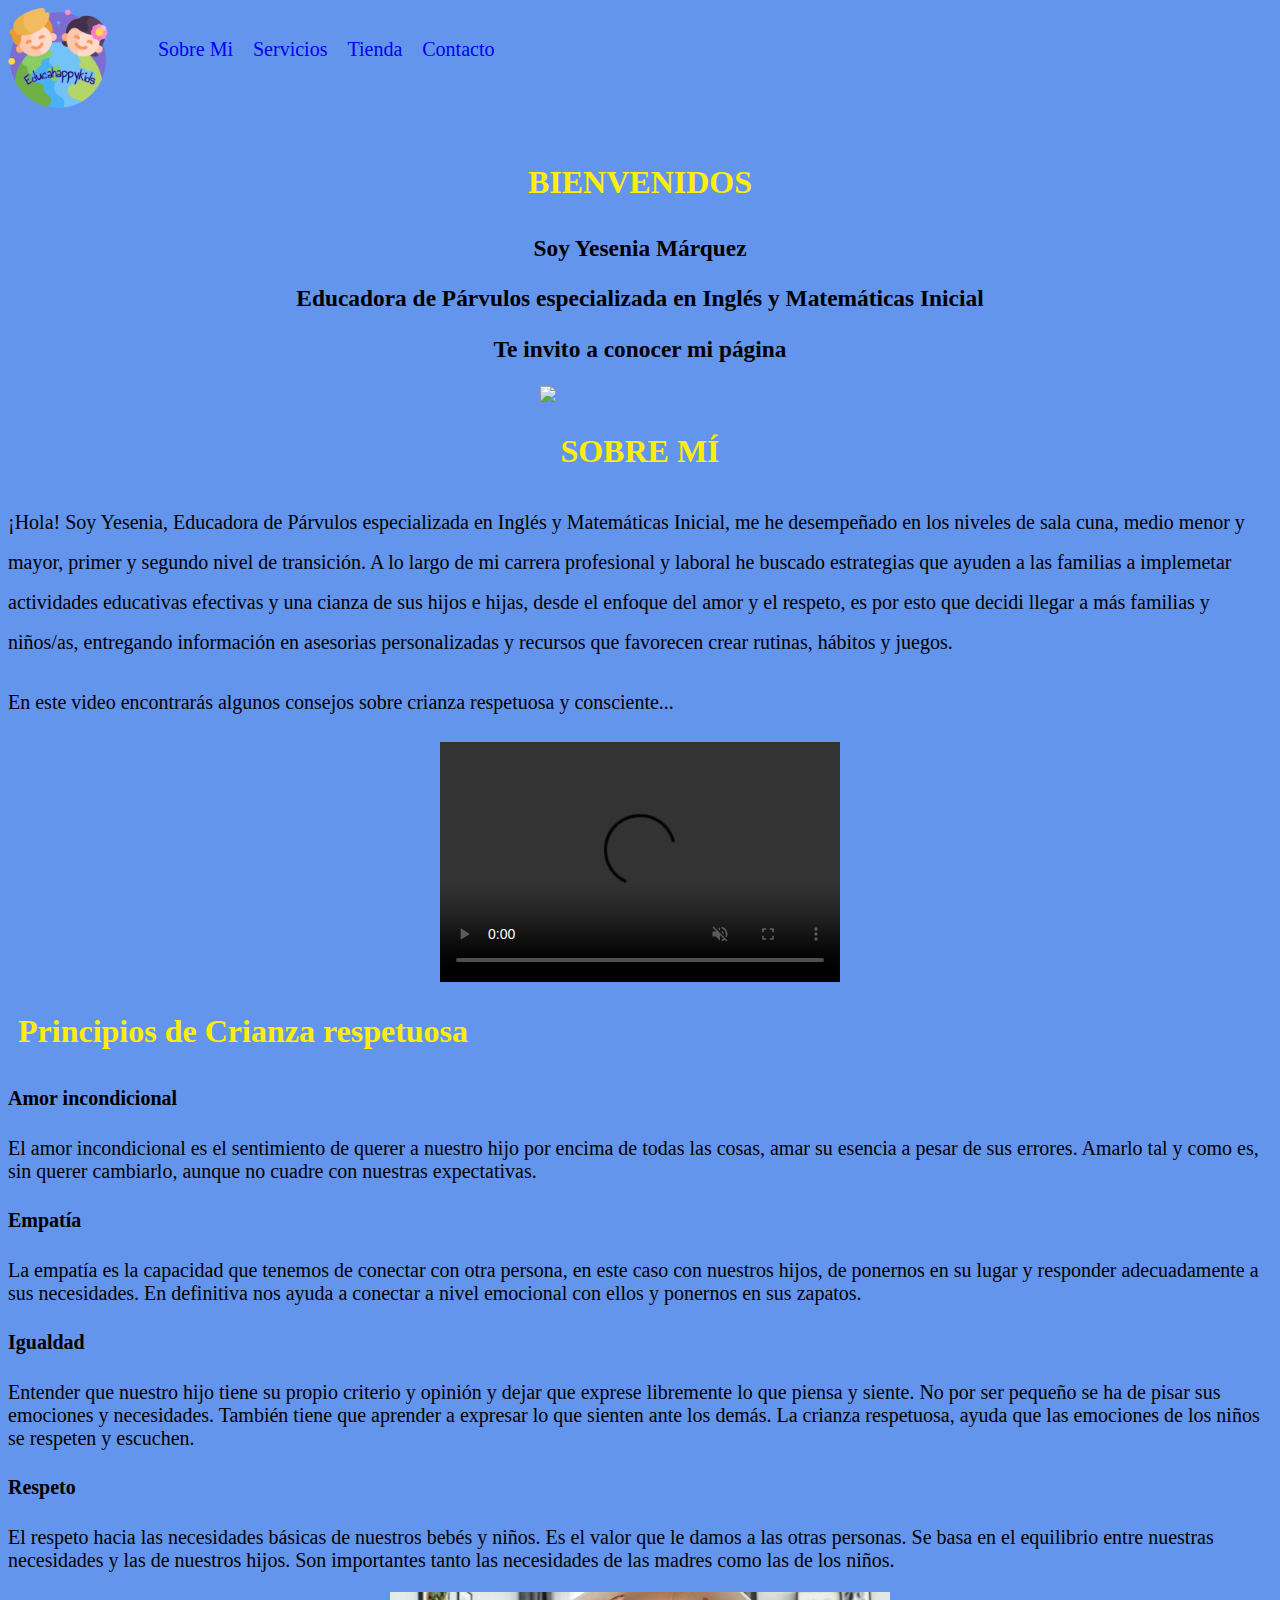
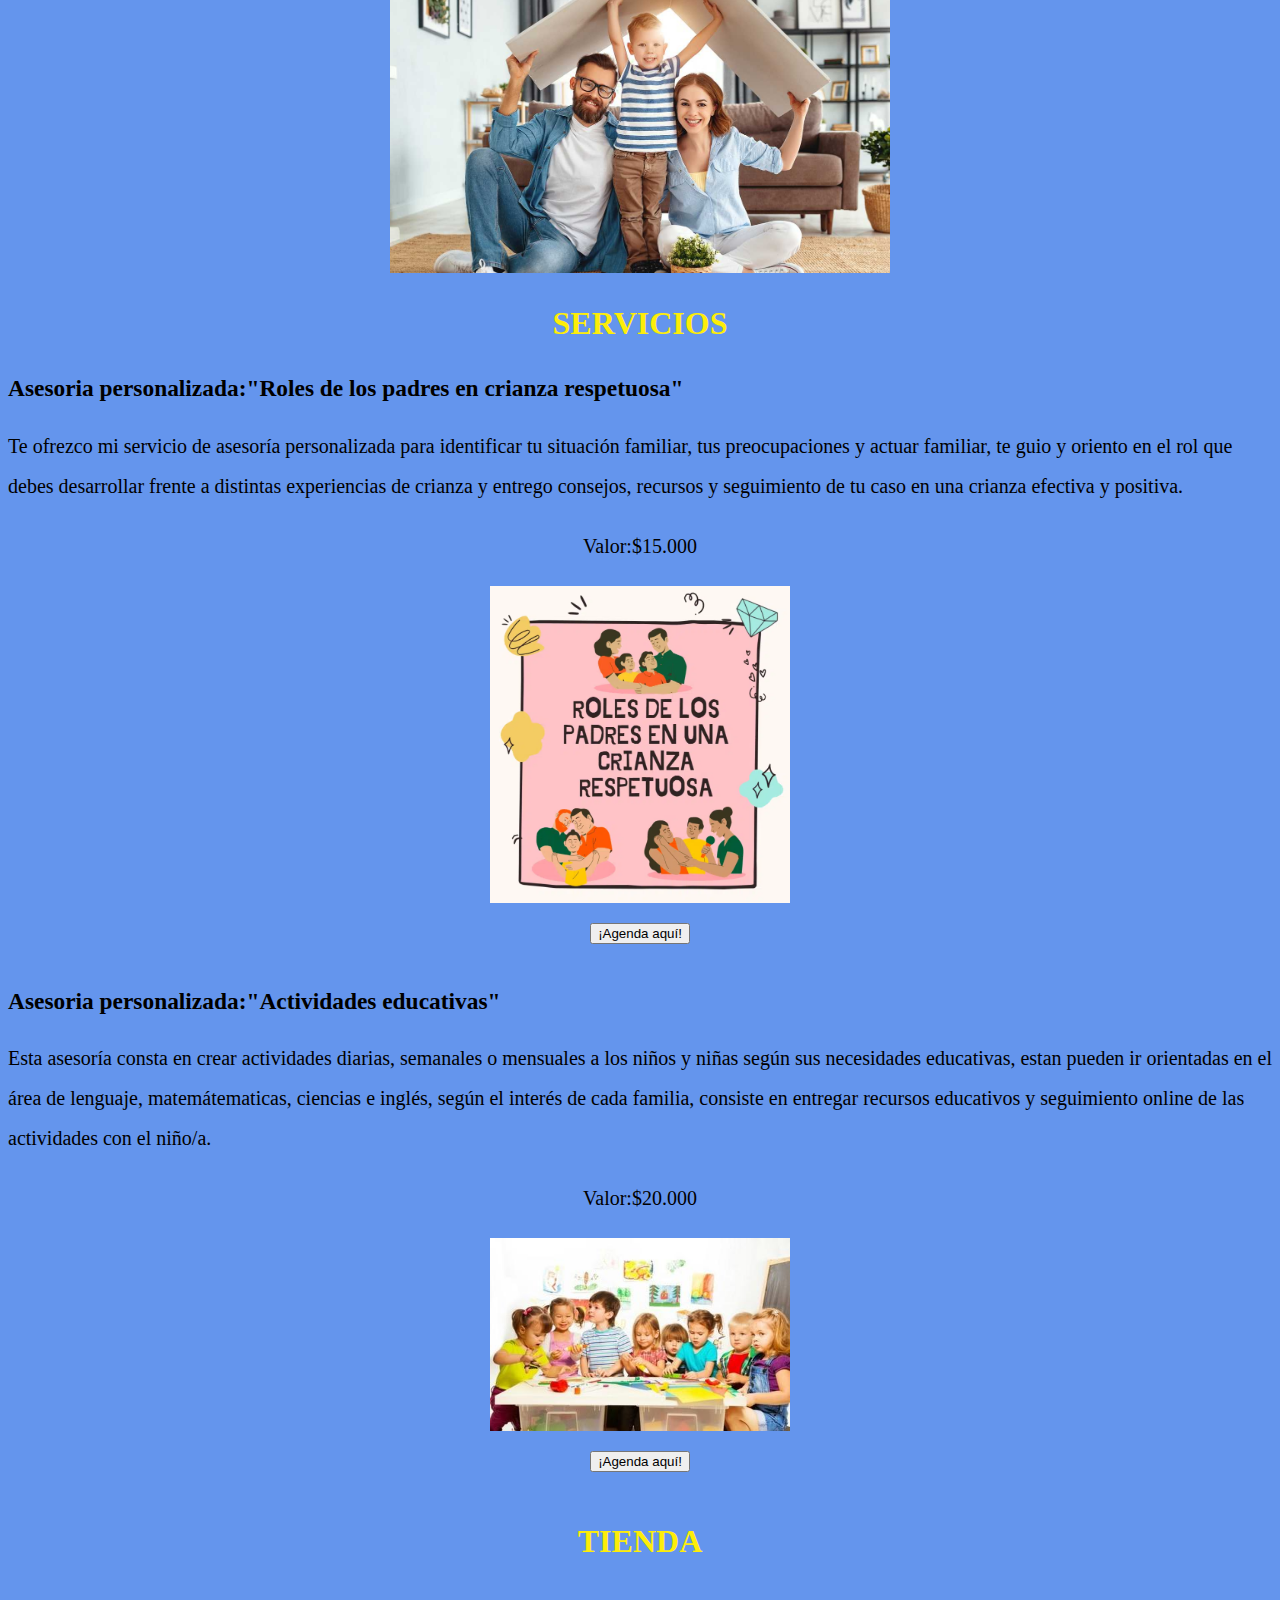
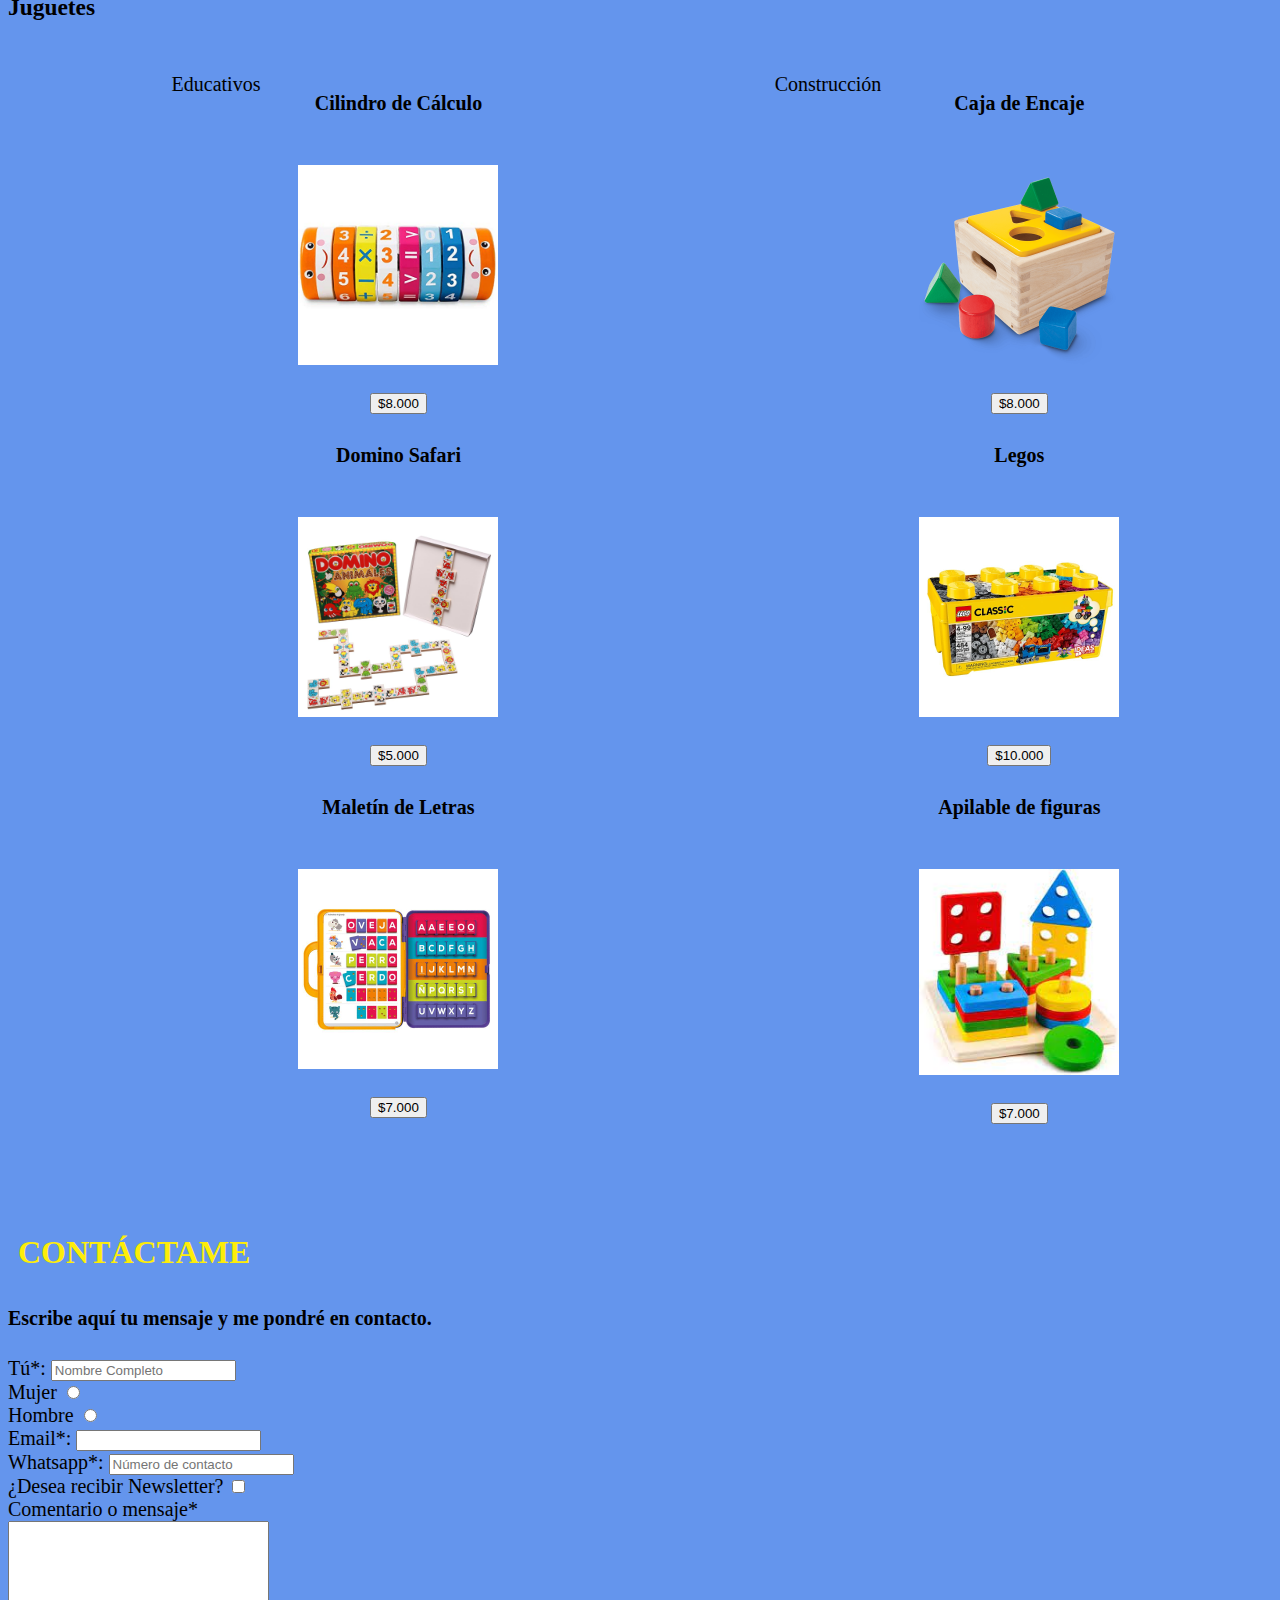
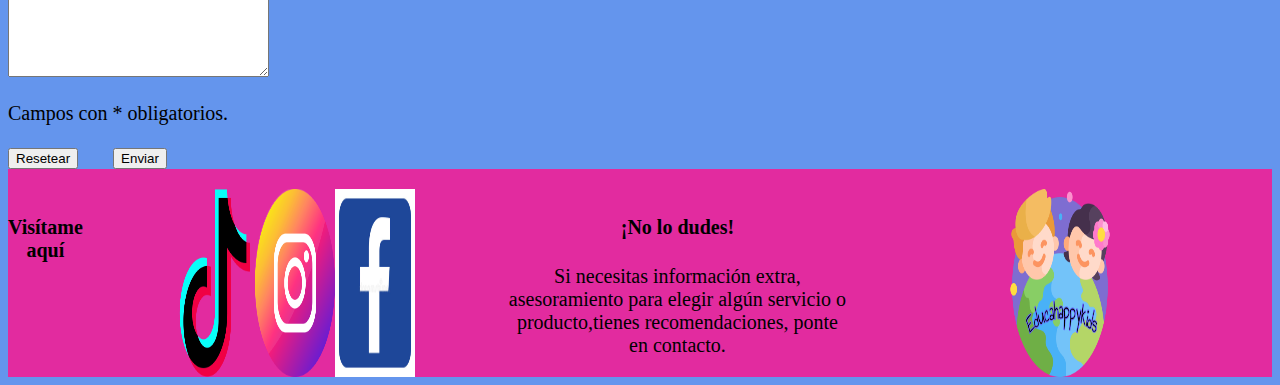
==== commit 11d3f350: "incorporacion de bootstrap index" ====
--- a/index.html
+++ b/index.html
@@ -4,11 +4,16 @@
 	<meta charset="UTF-8">
 	<meta http-equiv="X-UA-Compatible" content="IE=edge">
 	<meta name="viewport" content="width=device-width, initial-scale=1.0">
-	<link href="https://unpkg.com/aos@2.3.1/dist/aos.css" rel="stylesheet">
+	<link href="https://cdn.jsdelivr.net/npm/bootstrap@5.1.3/dist/css/bootstrap.min.css" rel="stylesheet" integrity="sha384-1BmE4kWBq78iYhFldvKuhfTAU6auU8tT94WrHftjDbrCEXSU1oBoqyl2QvZ6jIW3" crossorigin="anonymous">
 	<link rel="stylesheet" href="css/estilo.css">
 	<title>EducaHappyKids</title>
 </head>
 <body class="bgcolor">
+	<div class="container">
+		<div class="row">
+			<div class="col-12 col-lg-6"><div>
+		</div>
+	</div>
 	<div class="gridIndex">
 	<!--Inicio del header-->
 <header class="bgPrimario padB-20">
@@ -177,9 +182,7 @@
 		<img width="100px"src="assets/img/logo.png">
 	</div>
 </footer>
-<script src="https://unpkg.com/aos@2.3.1/dist/aos.js"></script>
-<script>
-	AOS.init();
-</script>
+    </div>
+<script src="https://cdn.jsdelivr.net/npm/bootstrap@5.1.3/dist/js/bootstrap.bundle.min.js" integrity="sha384-ka7Sk0Gln4gmtz2MlQnikT1wXgYsOg+OMhuP+IlRH9sENBO0LRn5q+8nbTov4+1p" crossorigin="anonymous"></script>
 </body>
 </html>--- a/css/estilo.css
+++ b/css/estilo.css
@@ -71,9 +71,17 @@
 footer{grid-area: footer;}
 header,ul,footer{display: flex;}
 .gridIndex footer{justify-content: space-around;}
-@media only screen and (max-width: 768px){
-	li{padding: 5px;}
-	ul{padding: 0;}
+/*MEDIA QUERIES MOBILE*/
+@media only screen and (max-width: 768px)
+{.gridIndex{
+    display: grid;
+    grid-template-areas: 
+    "header"
+    "main"
+    "footer";
+    grid-template-columns: 100%;
+    grid-template-rows: auto auto auto;
+}		
 }
 table tr {
         display: flex;
@@ -89,25 +97,8 @@
     padding: 1em;
     margin-bottom: 1em;
 }
-.gridGaleria{
-	display: grid;
-	grid-template-areas: 
-	"logo nav nav"
-	"encabezado encabezado encabezado"
-	"imgMainCuadradaIzq imgMainCuadradaDer imgMainVertical"
-	"imgMainHorizontal imgMainHorizontal imgMainVertical"
-	"footer footer footer";
-	grid-template-columns: 33% 33% 33%;
-	grid-template-rows: auto auto auto auto auto;
-}
-.logo{grid-area: logo;}
-nav{grid-area: nav;}
-.imgMainCuadradaIzq{grid-area: imgMainCuadradaIzq;}
-.imgMainCuadradaDer{grid-area: imgMainCuadradaDer;}
-.imgMainVertical{grid-area: imgMainVertical;}
-.imgMainHorizontal{grid-area: imgMainHorizontal;}
-.imgMainCuadradaIzq img,.imgMainCuadradaDer img, .imgMainVertical img, .imgMainHorizontal img{width: 100%;}
-@media only screen and (max-width: 768px)
+/*MEDIA QUERIES DESKTOP*/
+@media only screen and (min-width: 1024px)
 .transition{
 	width: 400px;
 	transition: all 1s;
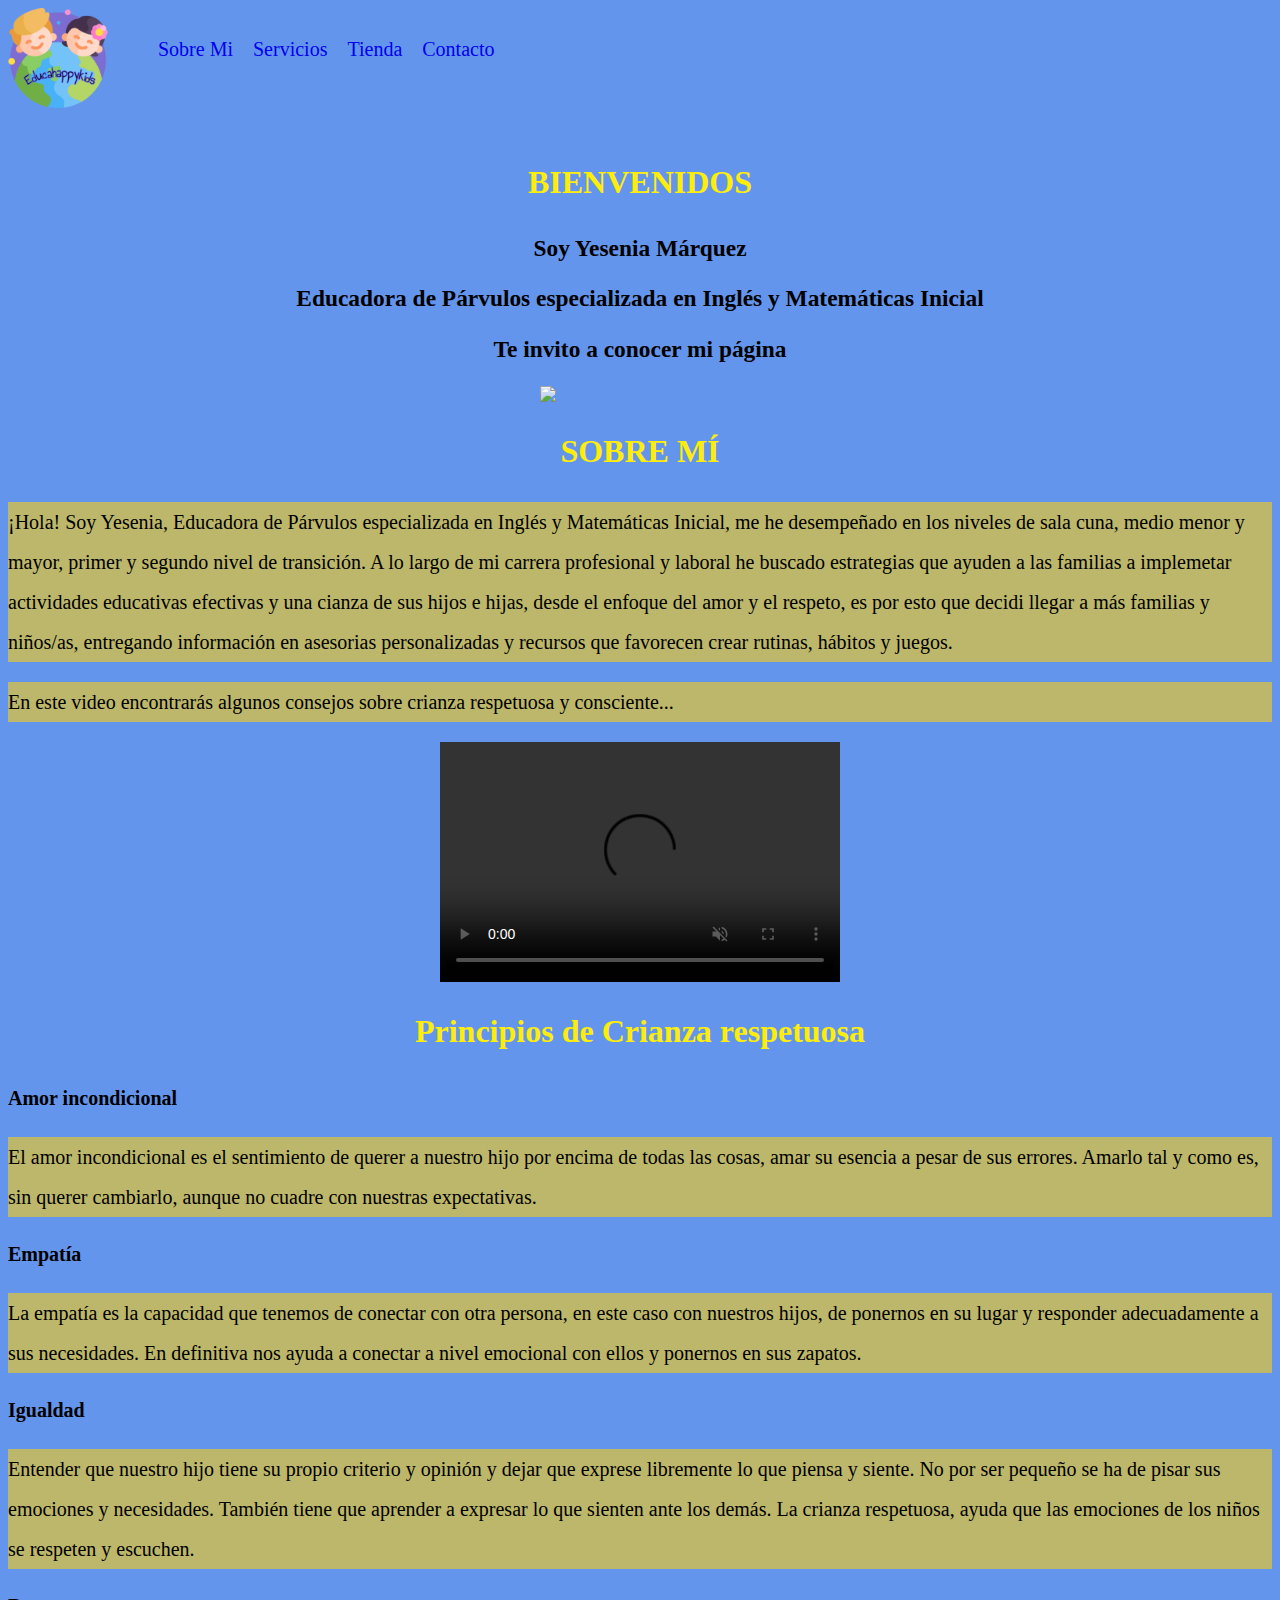
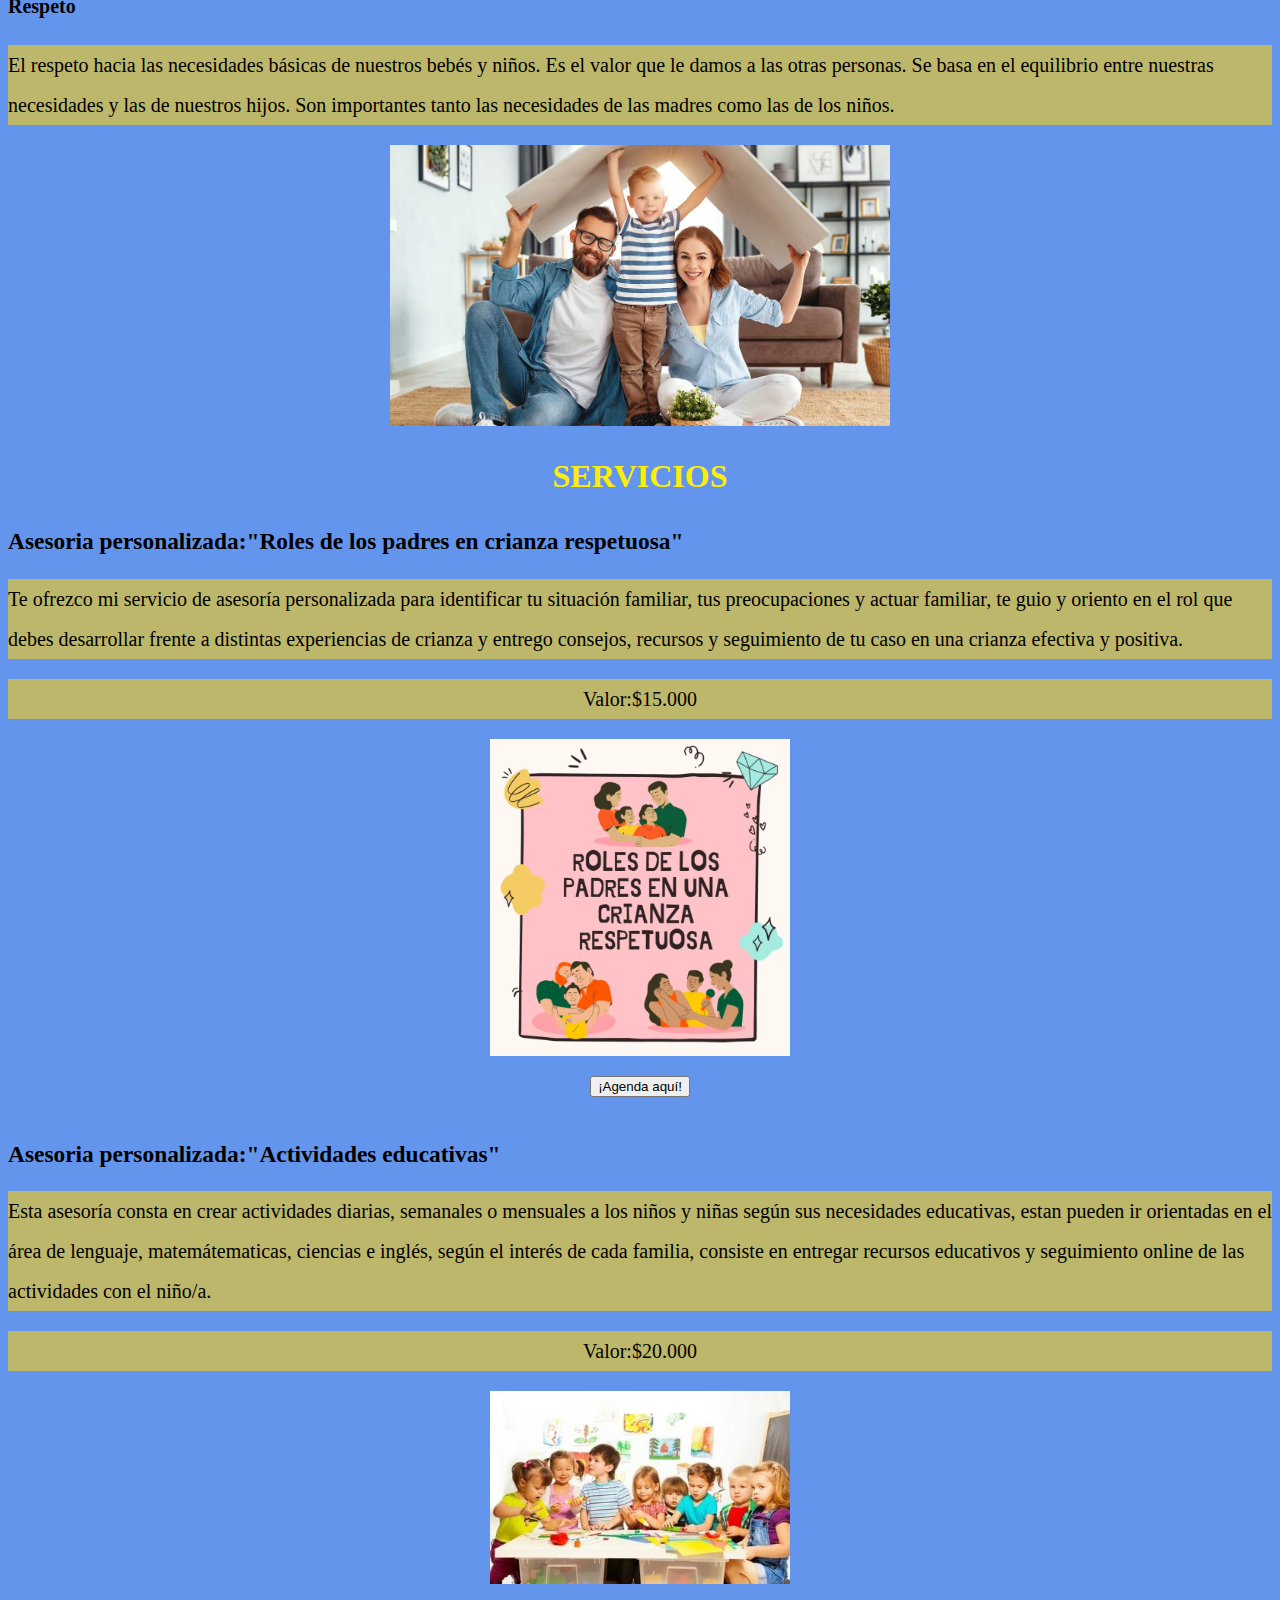
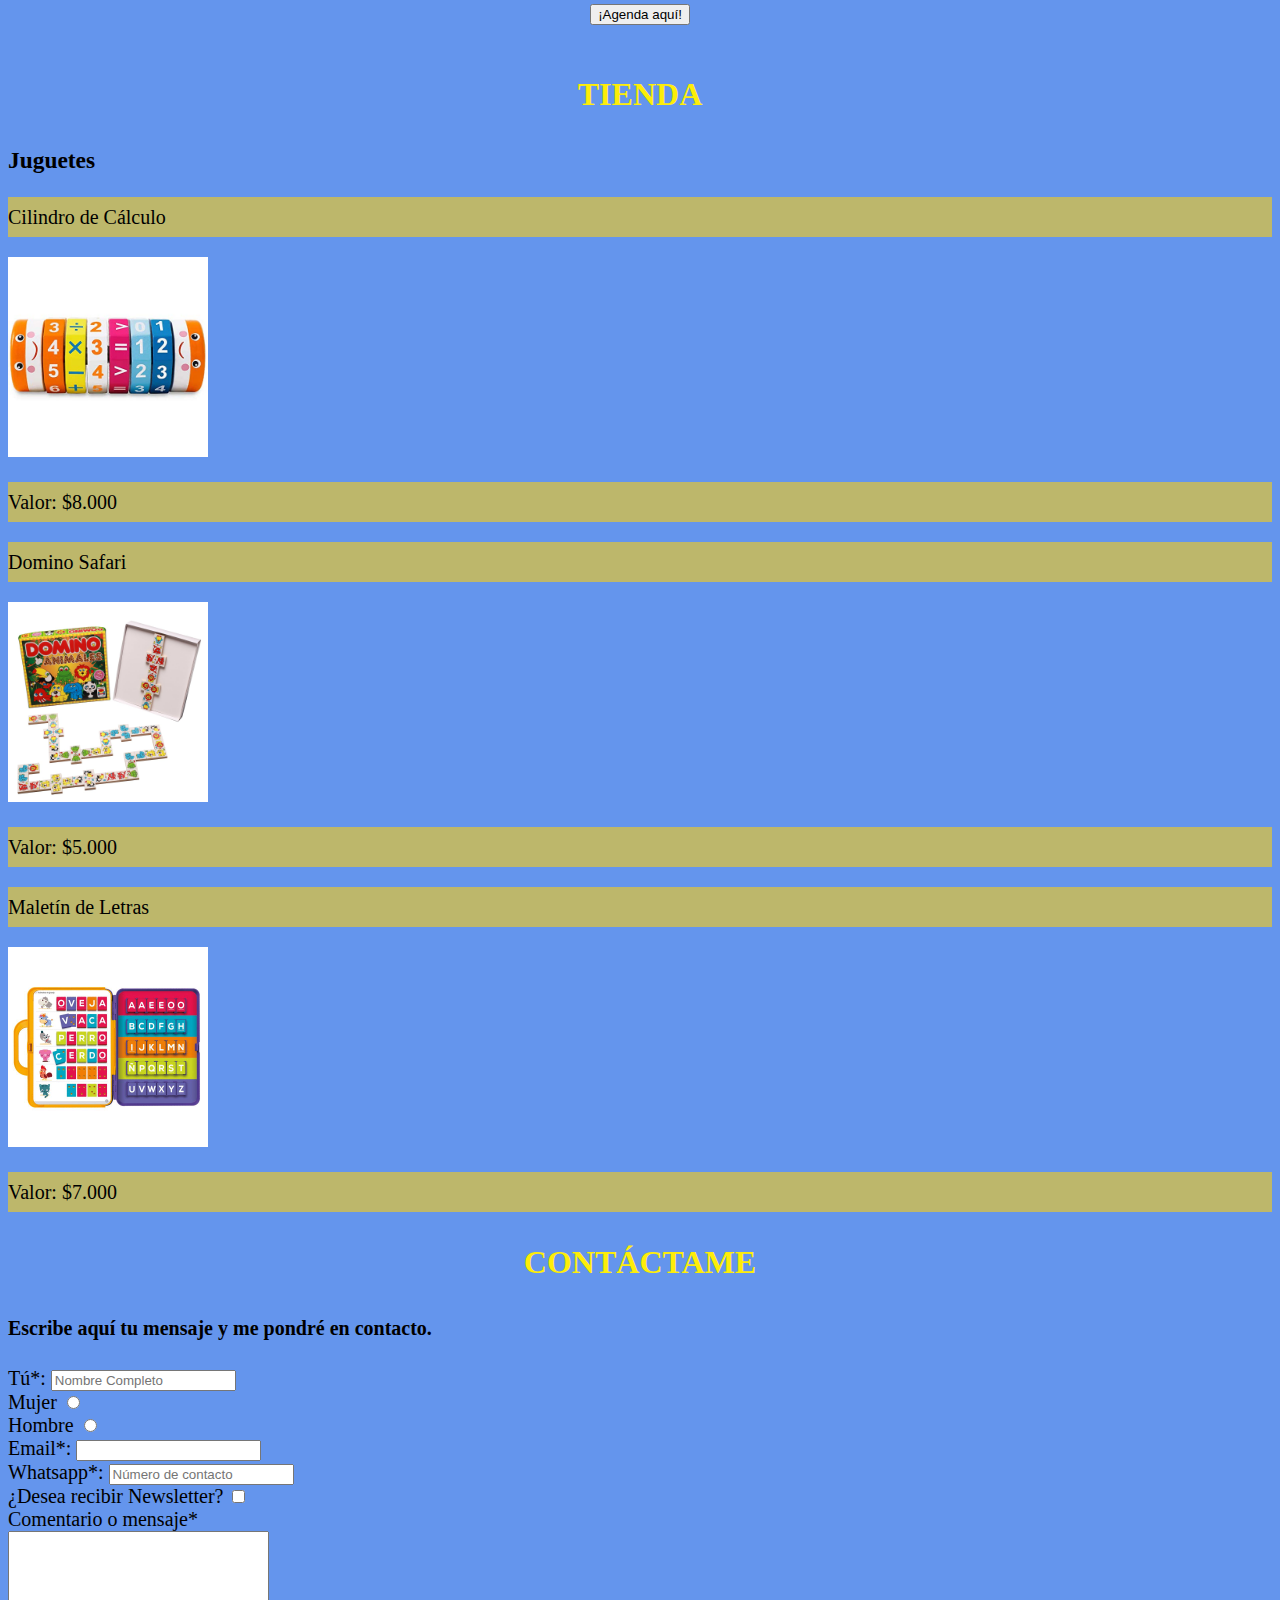
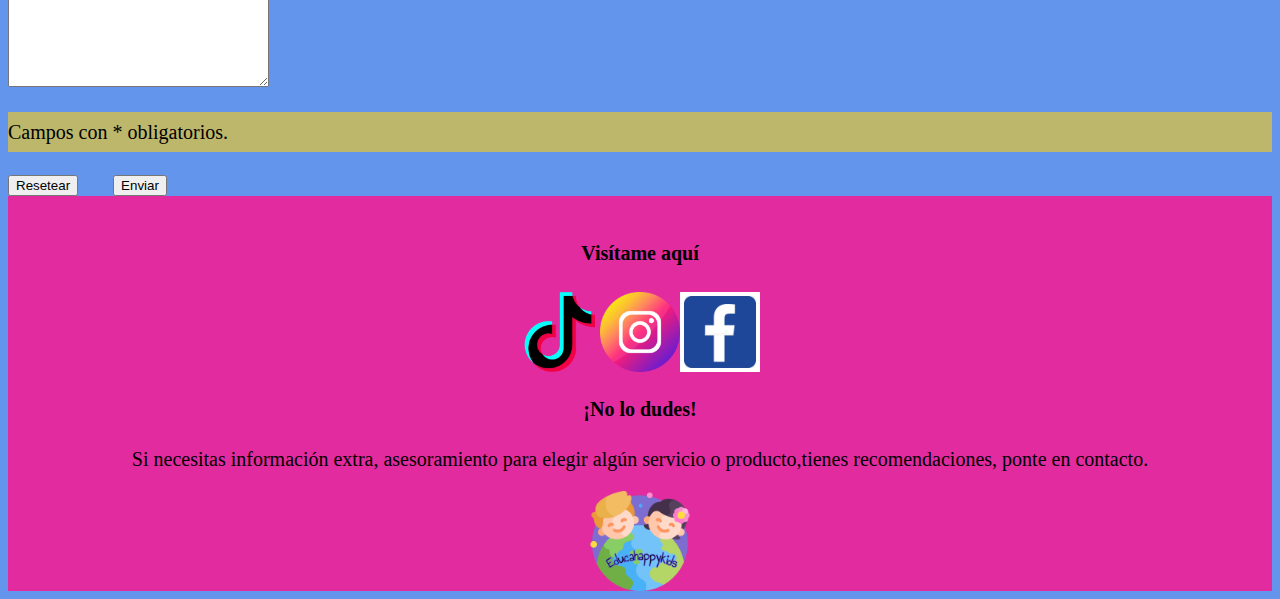
==== commit 9b24494a: "aplicado bootstrap index y sobre mi" ====
--- a/index.html
+++ b/index.html
@@ -31,6 +31,11 @@
 </header>
     <!--Inicio del main-->
 <main class="gridMain">
+	<div class="container">
+		<div class="row">
+			<div class="col-12 col-lg-6"><div>
+		</div>
+	</div>
 	<section id="Presentación">
 		<div class="transition">
 			<h1>BIENVENIDOS</h1>
@@ -98,45 +103,26 @@
     </div>
 </section>
 <section Tienda class="">
+	<div class="container">
+		<div class="row">
+			<div class="col-12 col-lg-3"><div>
+		</div>
+	</div>
 <div class="texto">
 		<h1>TIENDA</h1>
 </div>
     <h3 data-aos="fade-down-left">Juguetes</h3>
-    <ul>
-	<div class="imagen">
-		<table cellpadding="10" cellspacing="8">
-			<tr>
-				<p data-aos="fade-down-left">Educativos</p>
-				<th>Cilindro de Cálculo</th>
-				<td><img width="200px"src="assets/img/cilindrodecalculo.jpg"></td>
-				<td><input type="submit" value="$8.000"></td>
-				<th>Domino Safari</th>
-				<td><img width="200px"src="assets/img/dominodeanimales.jpg"></td>
-				<td><input type="submit" value="$5.000"></td>
-				<th>Maletín de Letras</th>	
-				<td><img width="200px"src="assets/img/maletindeletras.jpg"></td> 
-				<td><input type="submit" value="$7.000"></td>
-			</tr>
-		</table>	
+	<div>
+		<p>Cilindro de Cálculo</p>
+		<img width="200px"src="assets/img/cilindrodecalculo.jpg">
+		<p>Valor: $8.000</p>
+		<p>Domino Safari</p>
+		<img width="200px"src="assets/img/dominodeanimales.jpg">
+		<p>Valor: $5.000</p>
+		<p>Maletín de Letras</p>	
+		<img width="200px"src="assets/img/maletindeletras.jpg">
+		<p>Valor: $7.000</p>		
 	</div>
-	<div class="imagen">
-	<table cellpadding="10" cellspacing="8">
-			<tr>
-				<p data-aos="fade-down-left">Construcción</p>
-				<th>Caja de Encaje</th>
-				<td><img width="200px"src="assets/img/cajadeencaje.png"></td>
-				<td><input type="submit" value="$8.000"></td>
-				<th>Legos</th>
-				<td><img width="200px"src="assets/img/legos.jpg"></td>
-				<td><input type="submit" value="$10.000"></td>
-				<th>Apilable de figuras</th>
-				<td><img width="200px"src="assets/img/apilable.jpg"></td>
-				<td><input type="submit" value="$7.000"></td>
-			</tr>
-		</table>
-	</div>
-	</ul>
-    </div>
 </section>
 <section>
     <div>
@@ -168,6 +154,11 @@
 </main>
     <!--Inicio del footer-->
 <footer class="bgSecundario padT-20">
+	<div class="container">
+		<div class="row">
+			<div class="col-12 col-lg-6"><div>
+		</div>
+	</div>
 	<div class="texto"><h4>Visítame aquí</h4></div>
     <div class="imagen">
 		<img width="80px"src="assets/img/tik-tok.png">
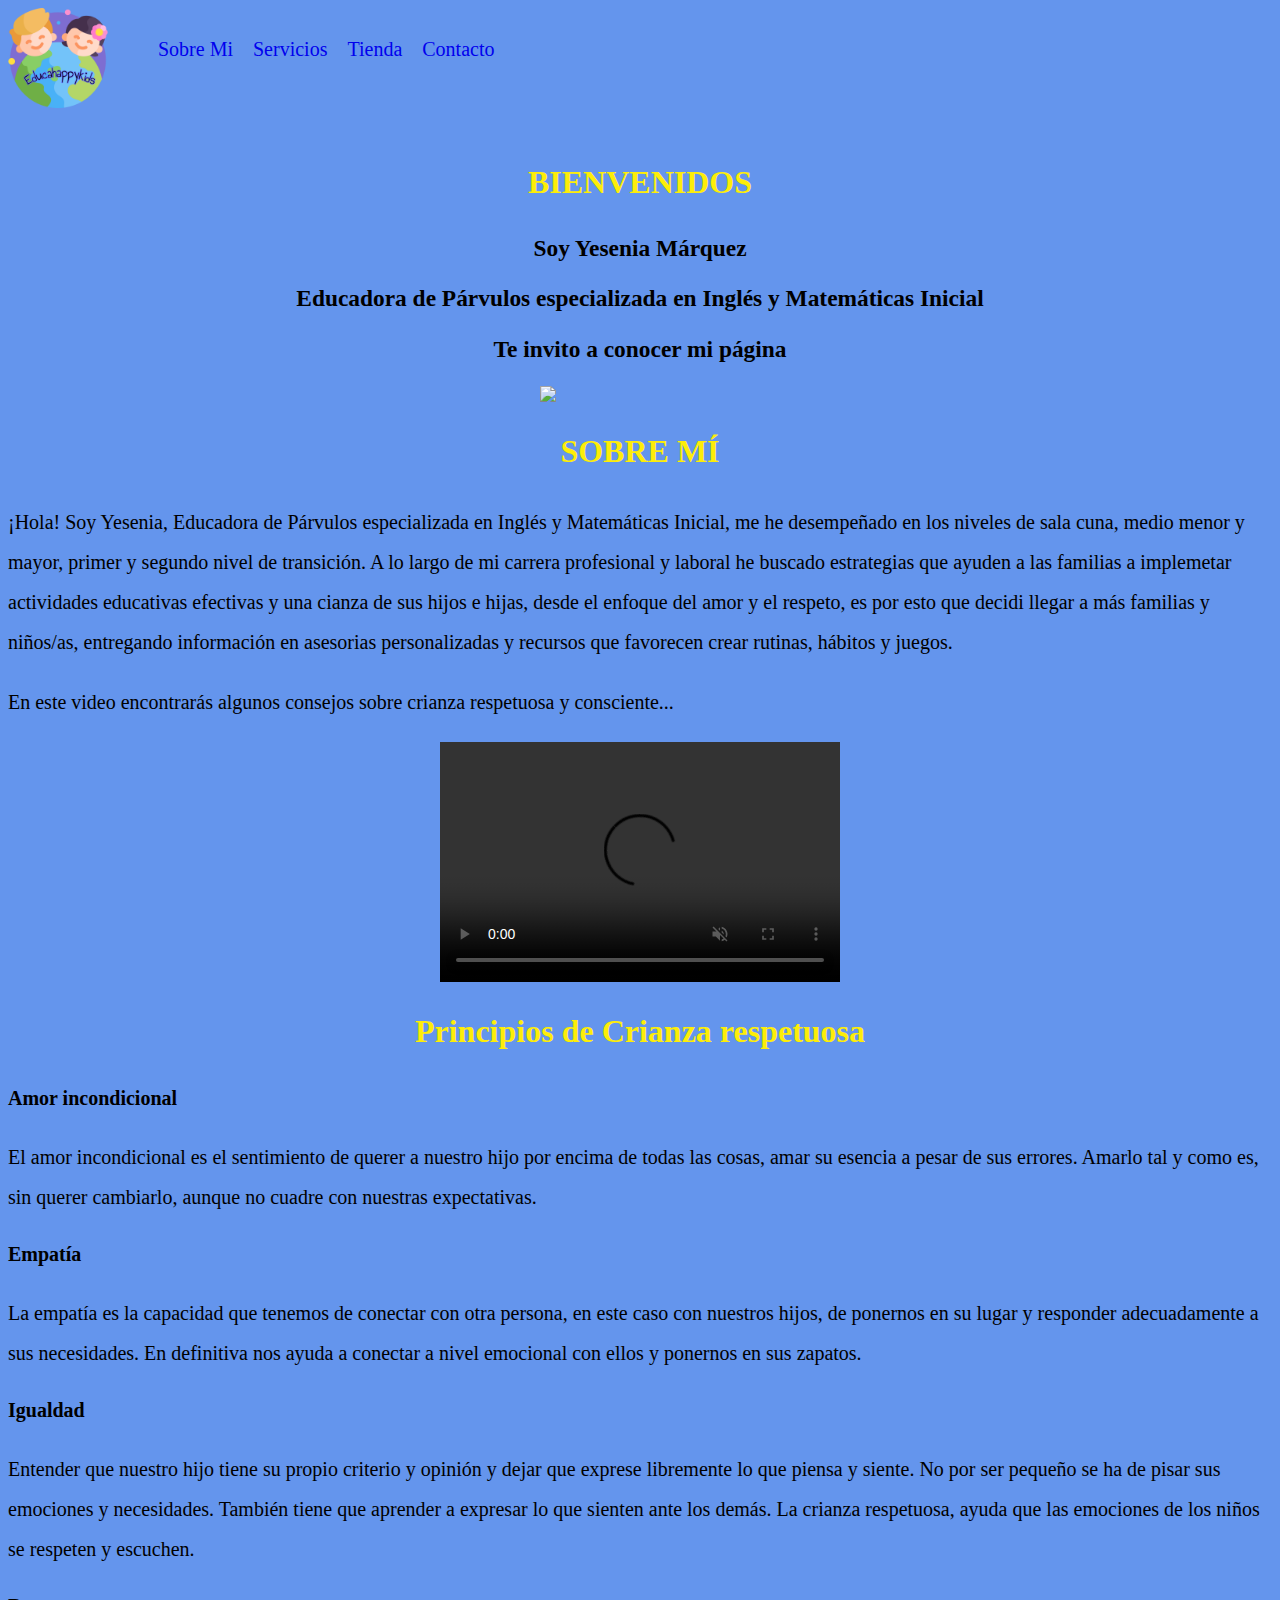
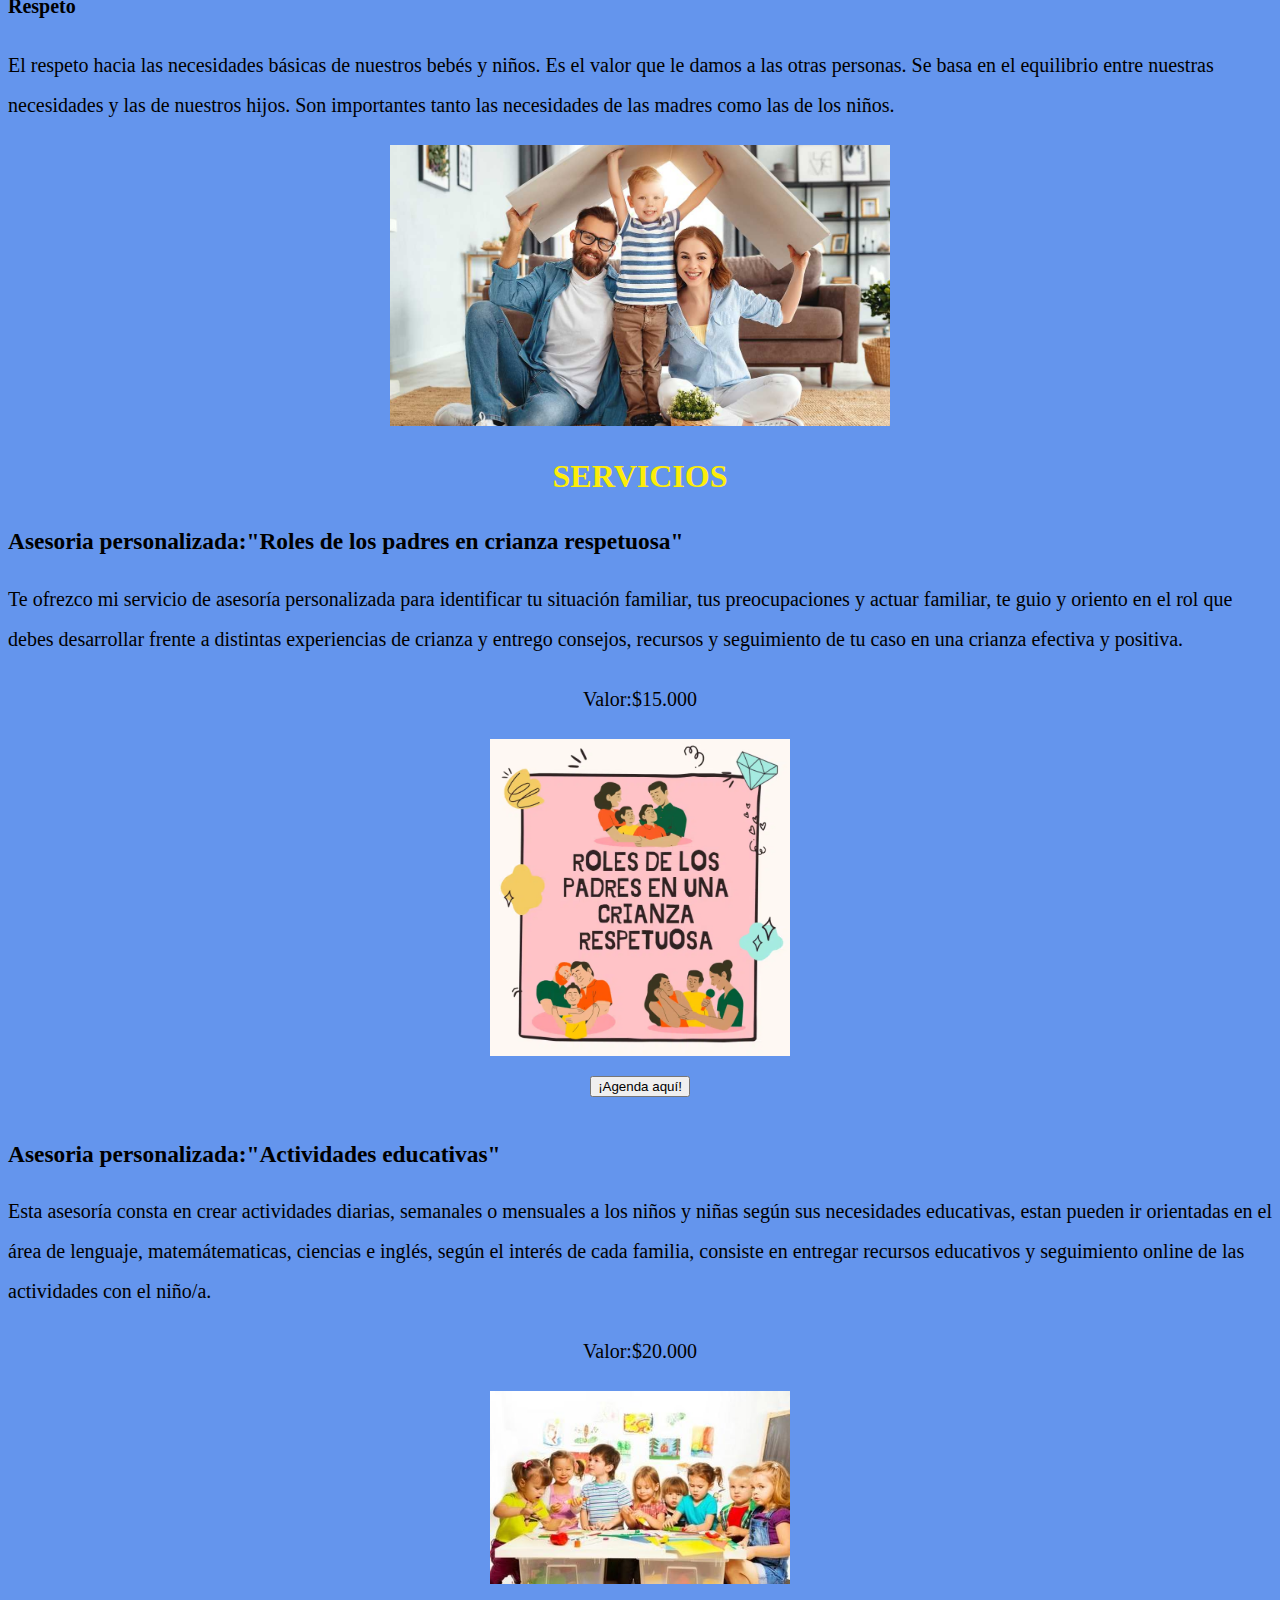
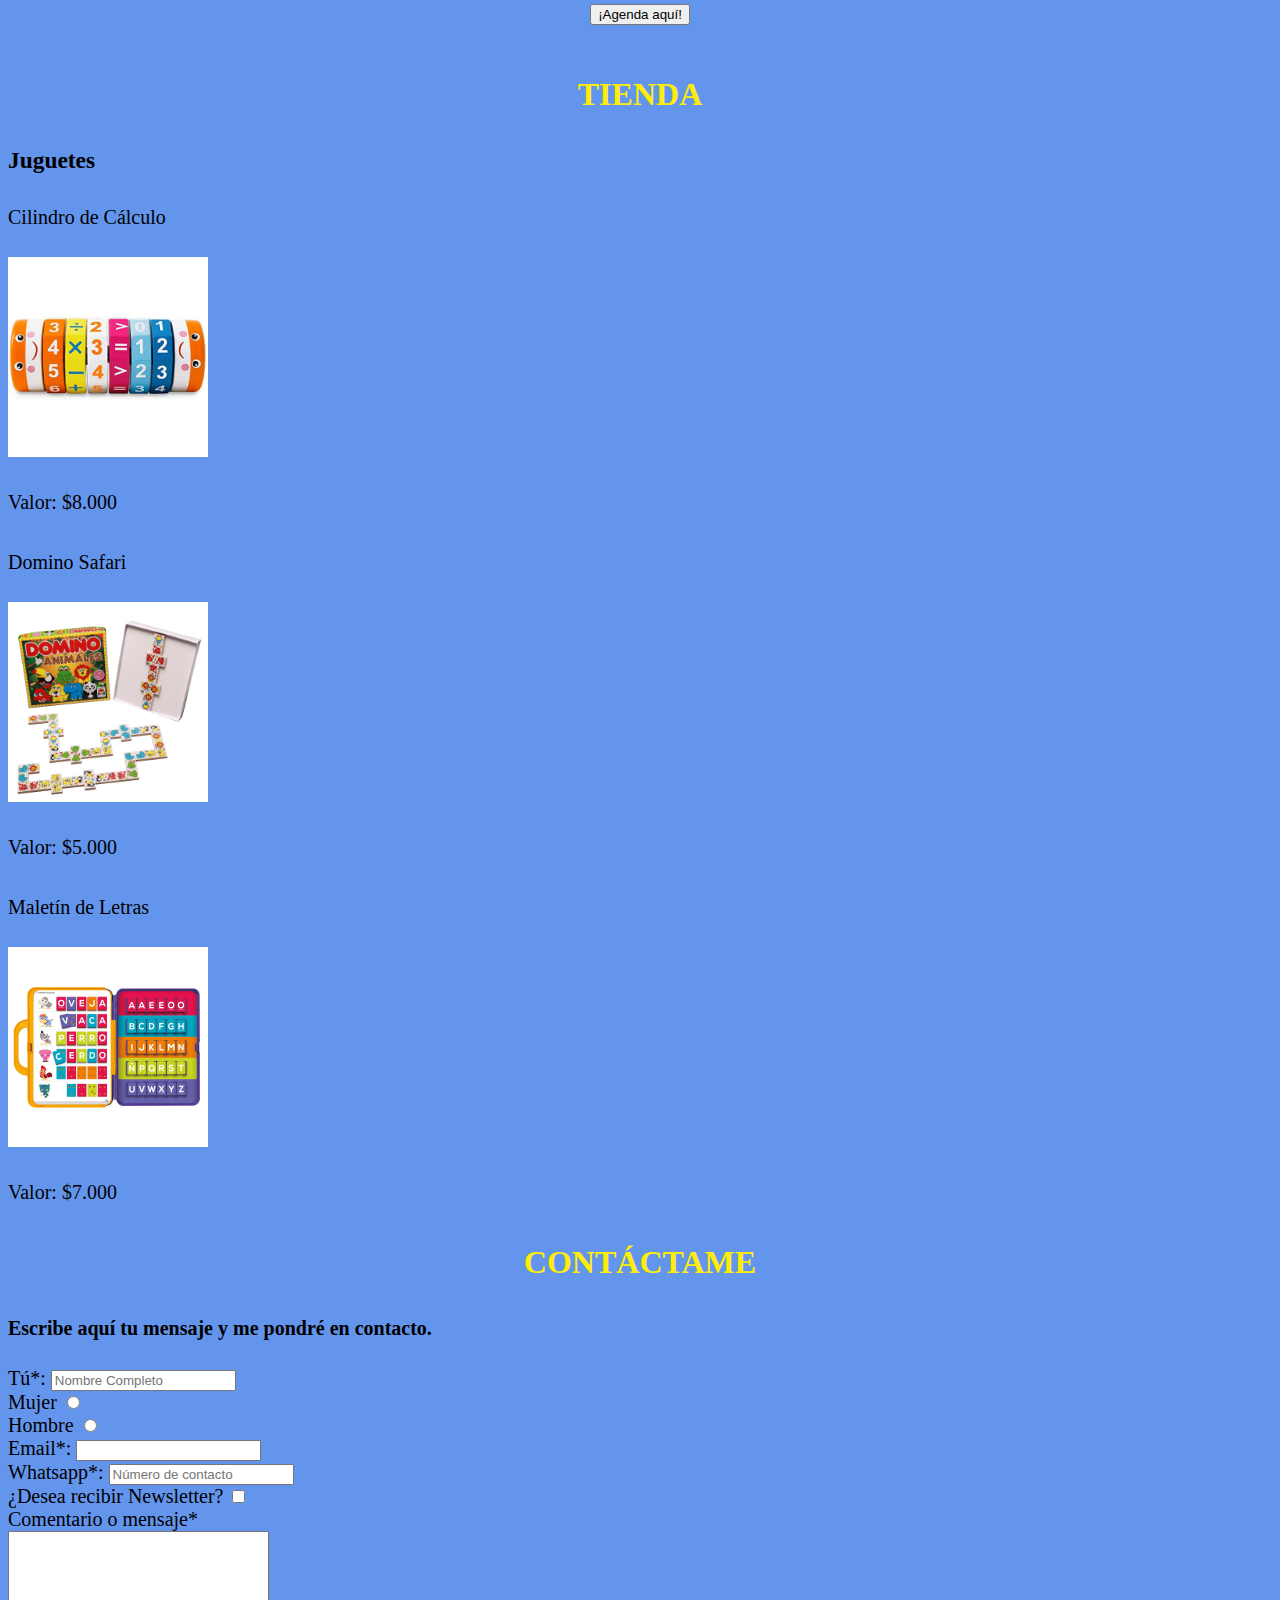
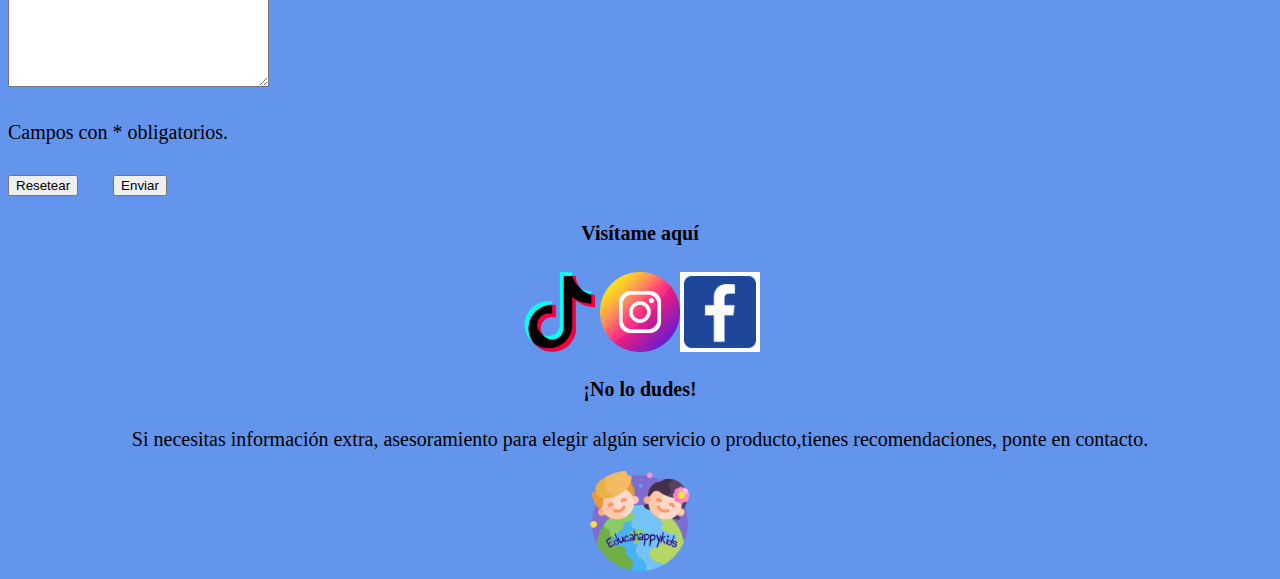
==== commit 007766d6: "cambios index y css" ====
--- a/index.html
+++ b/index.html
@@ -153,7 +153,7 @@
 </section>
 </main>
     <!--Inicio del footer-->
-<footer class="bgSecundario padT-20">
+<footer>
 	<div class="container">
 		<div class="row">
 			<div class="col-12 col-lg-6"><div>
--- a/css/estilo.css
+++ b/css/estilo.css
@@ -44,9 +44,6 @@
 .fondo{
     background-image: url(../asses/img/mariposas.png);
     grid-area: encabezado;
-}
-main div div p{
-    background-color:darkkhaki;
 }
 li{list-style-type: none;padding: 10px;}
 a{text-decoration: none;}
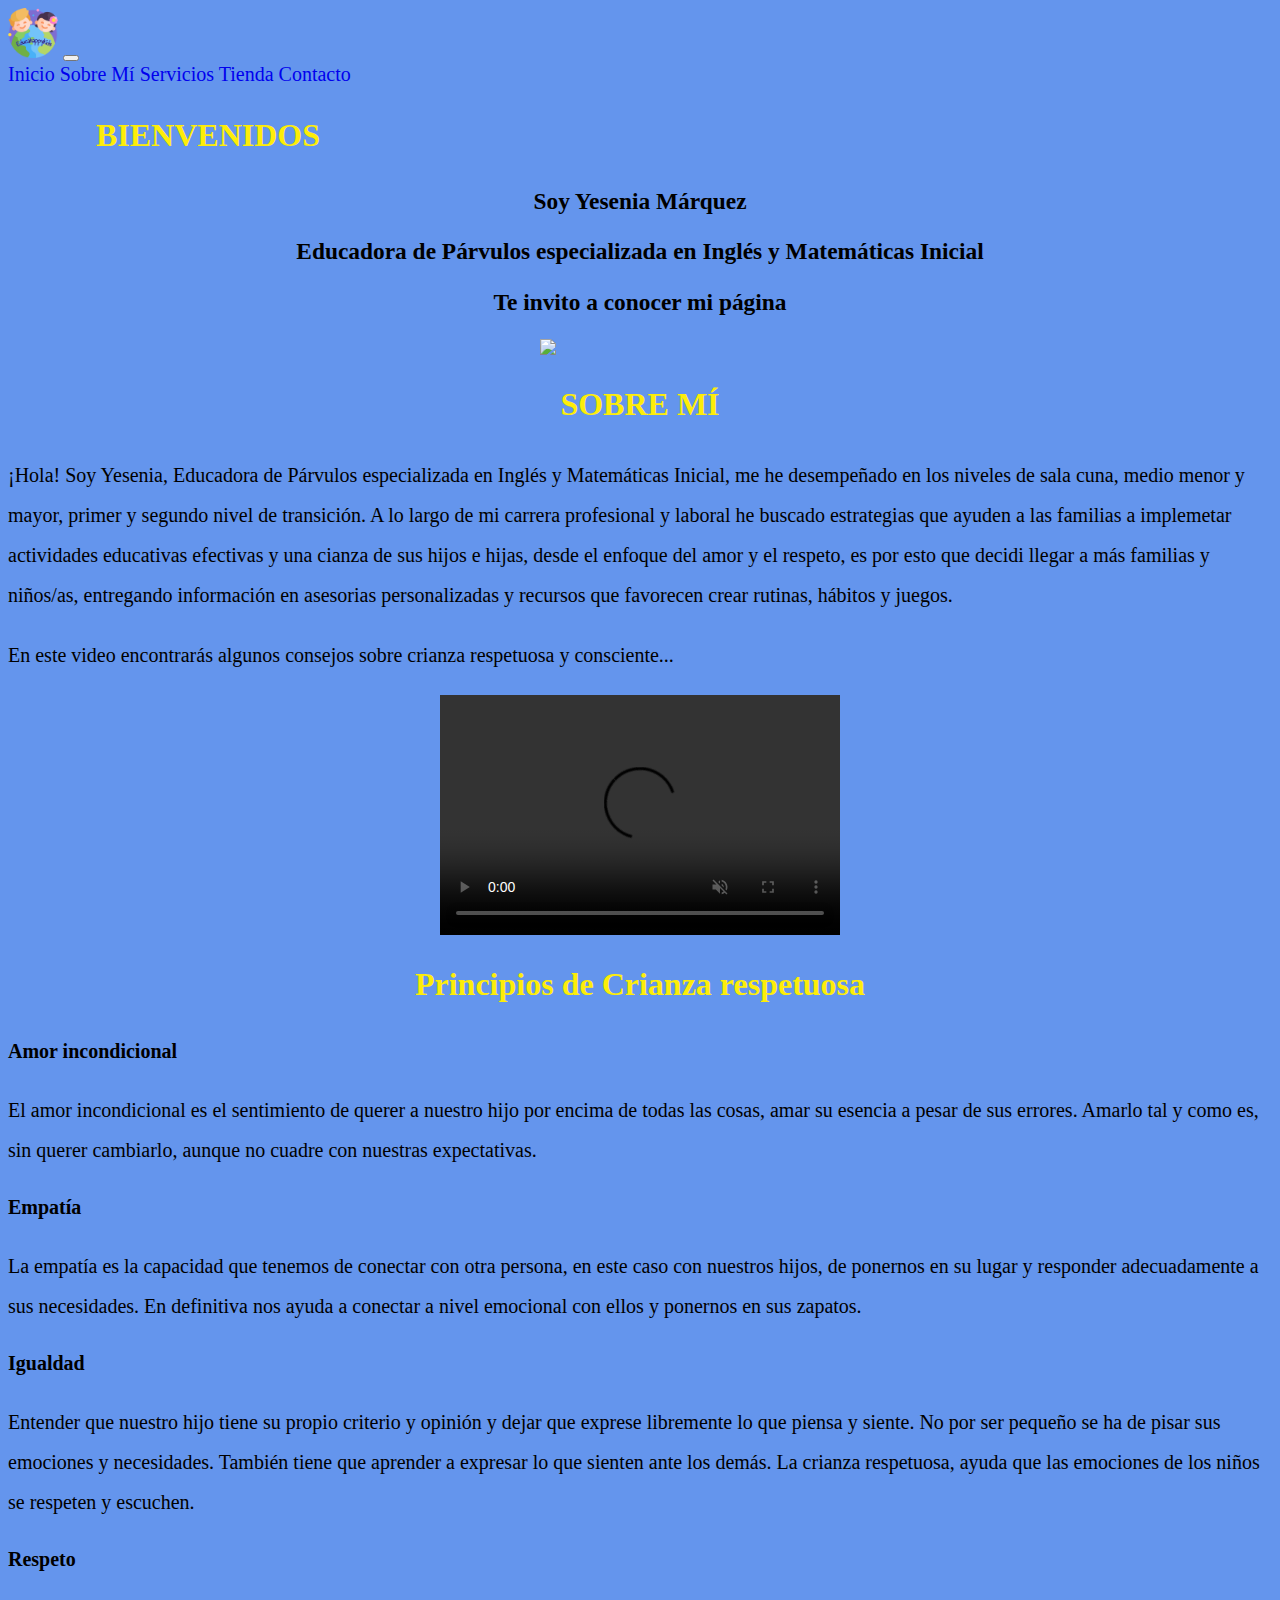
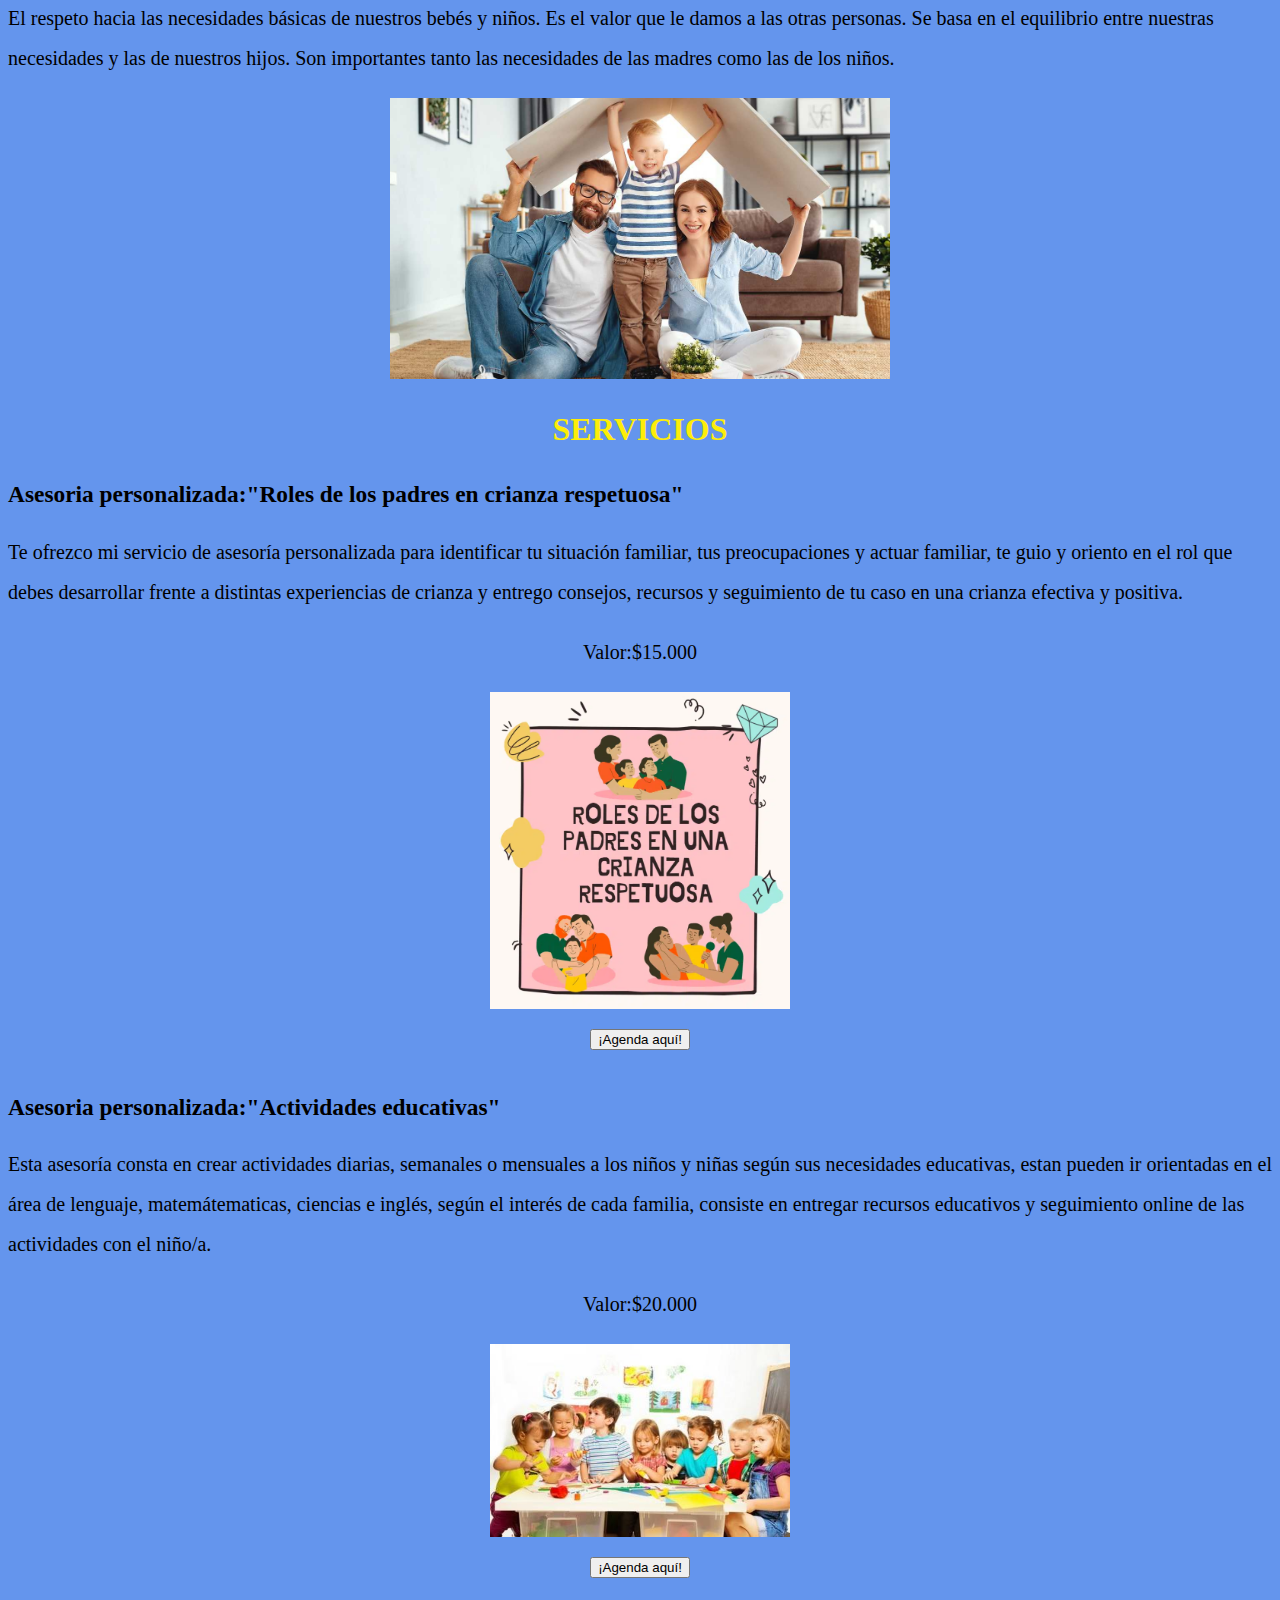
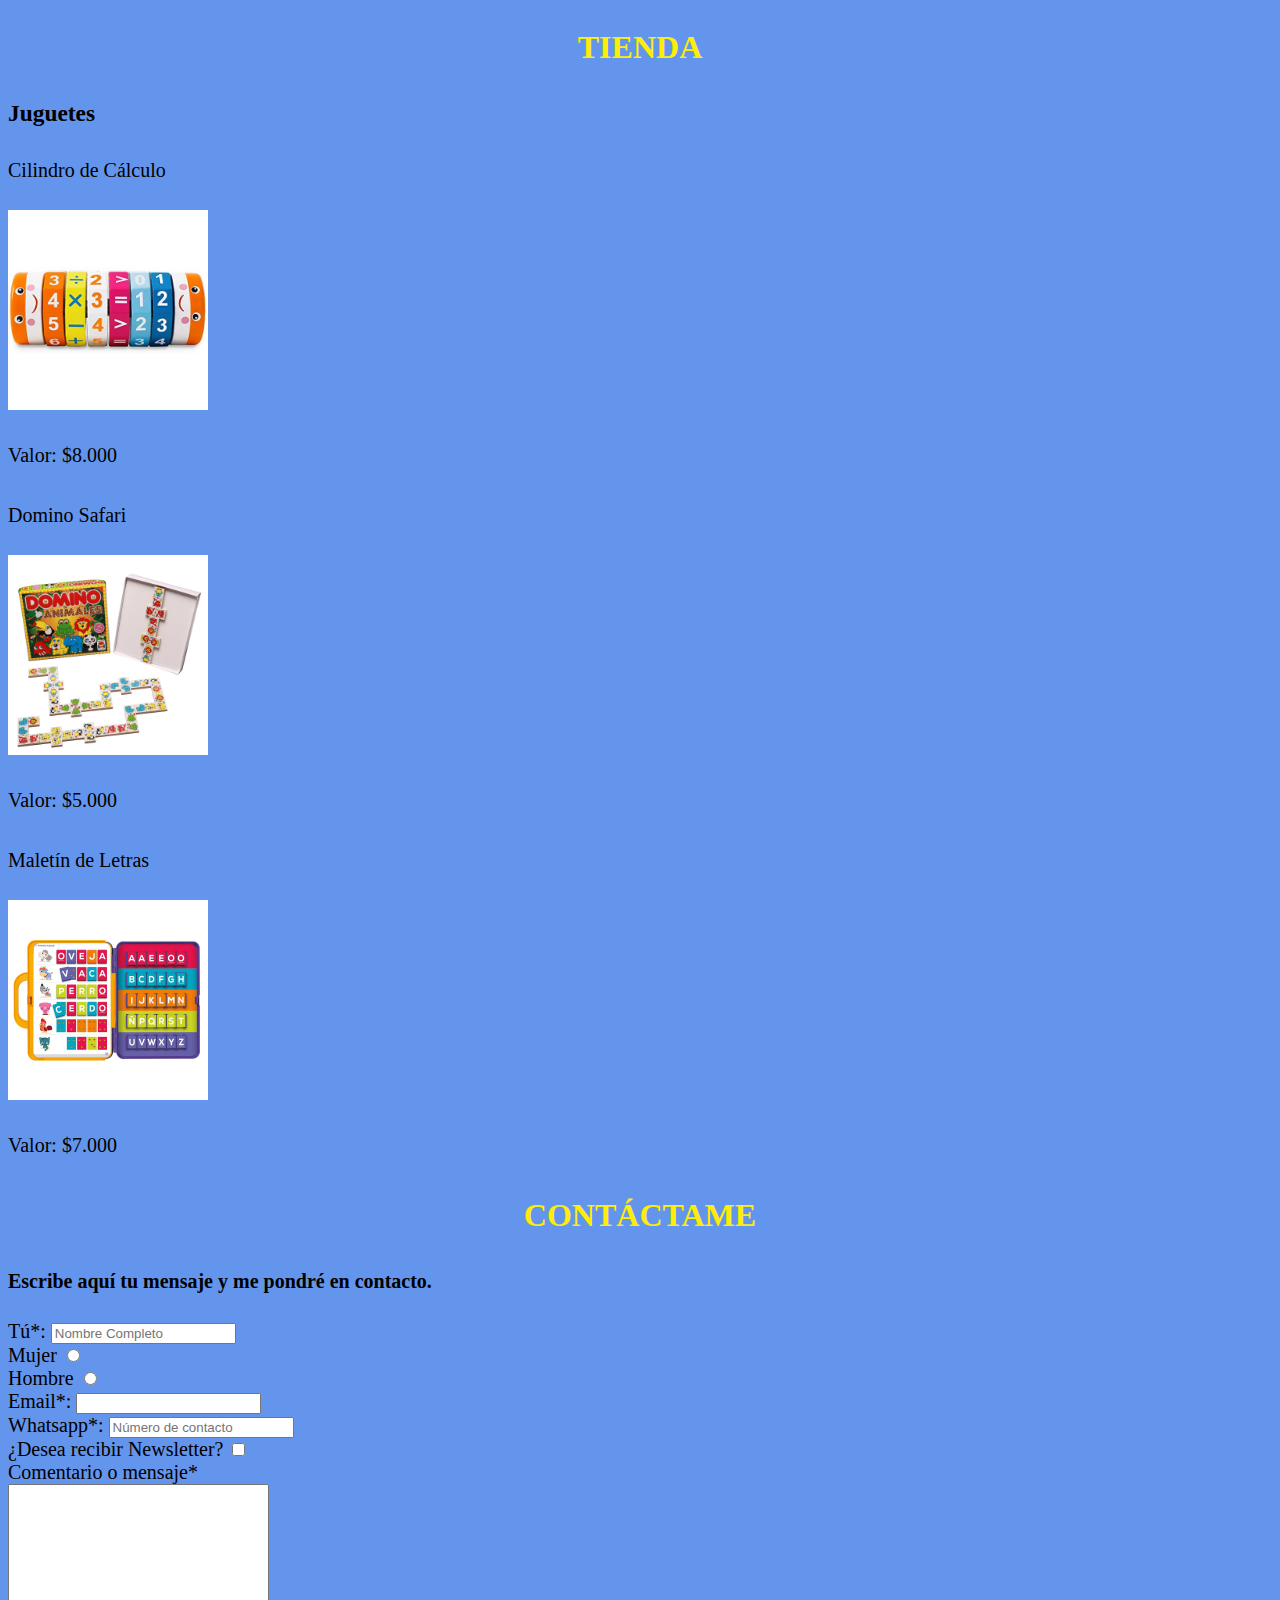
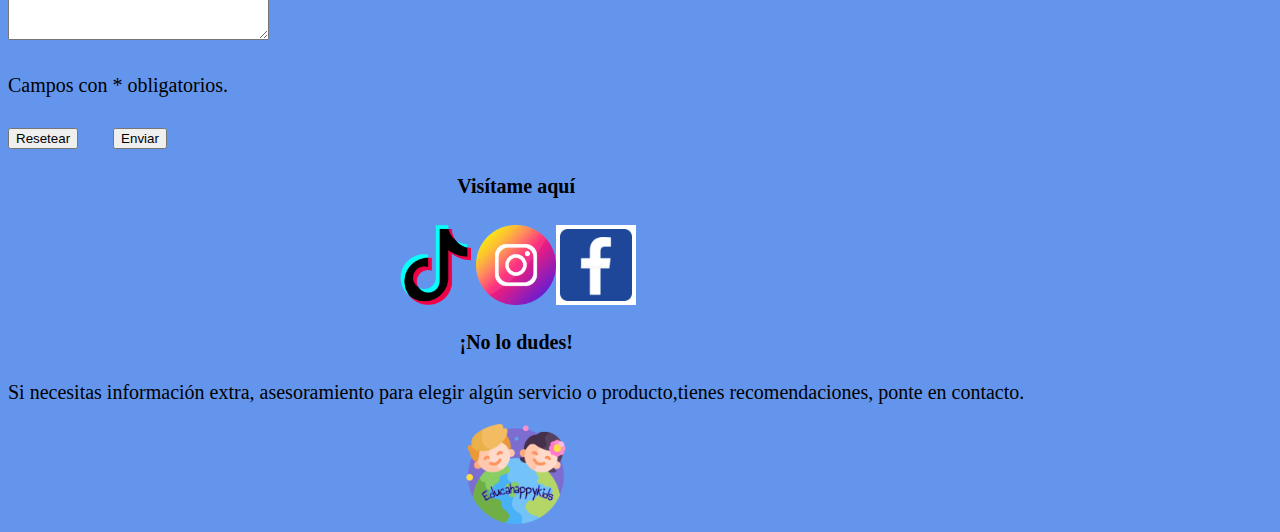
==== commit 649da09e: "cambios reentrega" ====
--- a/index.html
+++ b/index.html
@@ -9,31 +9,38 @@
 	<title>EducaHappyKids</title>
 </head>
 <body class="bgcolor">
+	<!--Inicio del header-->
+<header>
 	<div class="container">
 		<div class="row">
-			<div class="col-12 col-lg-6"><div>
-		</div>
+			<div class="col-12 col-lg-12">
+                <nav class="navbar navbar-expand-lg bg-ligth">
+                    <div class="container-fluid">
+                        <a class="navbar-brand"href="#"> <img width="50 px" src="assets/img/logo.png"></a>
+                    <button class="navbar-toggler" type="button" data-bs-toggle="collapse" data-bs-target="#navbarNavAltMarkup" aria-controls="navbarNavAltMarkup" aria-expanded="false" aria-label="Toggle navigation">
+                        <span class="navbar-toggler-icon"></span>
+                    </button>
+                    <div class="collapse navbar-collapse" id="navbarNavAltMarkup">
+                        <div class="navbar-nav">
+                        <a class="nav-link active" aria-current="page" href="pages/Inicio.html">Inicio</a>
+                        <a class="nav-link" href="pages/sobremi.html">Sobre Mí</a>
+                        <a class="nav-link" href="pages/servicios.html">Servicios</a>
+                        <a class="nav-link" href="pages/tienda.html">Tienda</a>
+                        <a class="nav-link" href="pages/contacto.html">Contacto</a>
+                        </div>
+                    </div>
+                    </div>
+                </nav>
+            </div>
+        </div>
 	</div>
-	<div class="gridIndex">
-	<!--Inicio del header-->
-<header class="bgPrimario padB-20">
-	<div>
-		<img width="100px"src="assets/img/logo.png">
-	</div>
-	<nav>
-		<ul>	
-			<li><a href="pages/sobremi.html">Sobre Mi</a></li>
-			<li><a href="pages/servicios.html">Servicios</a></li>
-			<li><a href="pages/tienda.html">Tienda</a></li>
-			<li><a href="pages/contacto.html">Contacto</a></li>
-		</ul>
-    </nav>
+	
 </header>
     <!--Inicio del main-->
-<main class="gridMain">
+<main>
 	<div class="container">
 		<div class="row">
-			<div class="col-12 col-lg-6"><div>
+			<div class="col-12 col-lg-12"><div>
 		</div>
 	</div>
 	<section id="Presentación">
--- a/css/estilo.css
+++ b/css/estilo.css
@@ -74,10 +74,11 @@
     display: grid;
     grid-template-areas: 
     "header"
+    "navbar"
     "main"
     "footer";
-    grid-template-columns: 100%;
-    grid-template-rows: auto auto auto;
+    grid-template-columns: 100% auto;
+    grid-template-rows: auto auto auto auto;
 }		
 }
 table tr {
@@ -96,6 +97,16 @@
 }
 /*MEDIA QUERIES DESKTOP*/
 @media only screen and (min-width: 1024px)
+{.gridIndex{
+    display: grid;
+    grid-template-areas: 
+    "header"
+    "navbar"
+    "main"
+    "footer";
+    grid-template-columns: 100% auto;
+    grid-template-rows: auto auto auto auto;
+}		
 .transition{
 	width: 400px;
 	transition: all 1s;
@@ -135,4 +146,10 @@
 	animation-duration: 10s;
 	animation-delay: 5s;
 }
+.navbar-toggler-icon {
+    background-image: url(../assets/img/navbar.png);
+    width: 30%;
+}
 
+
+
